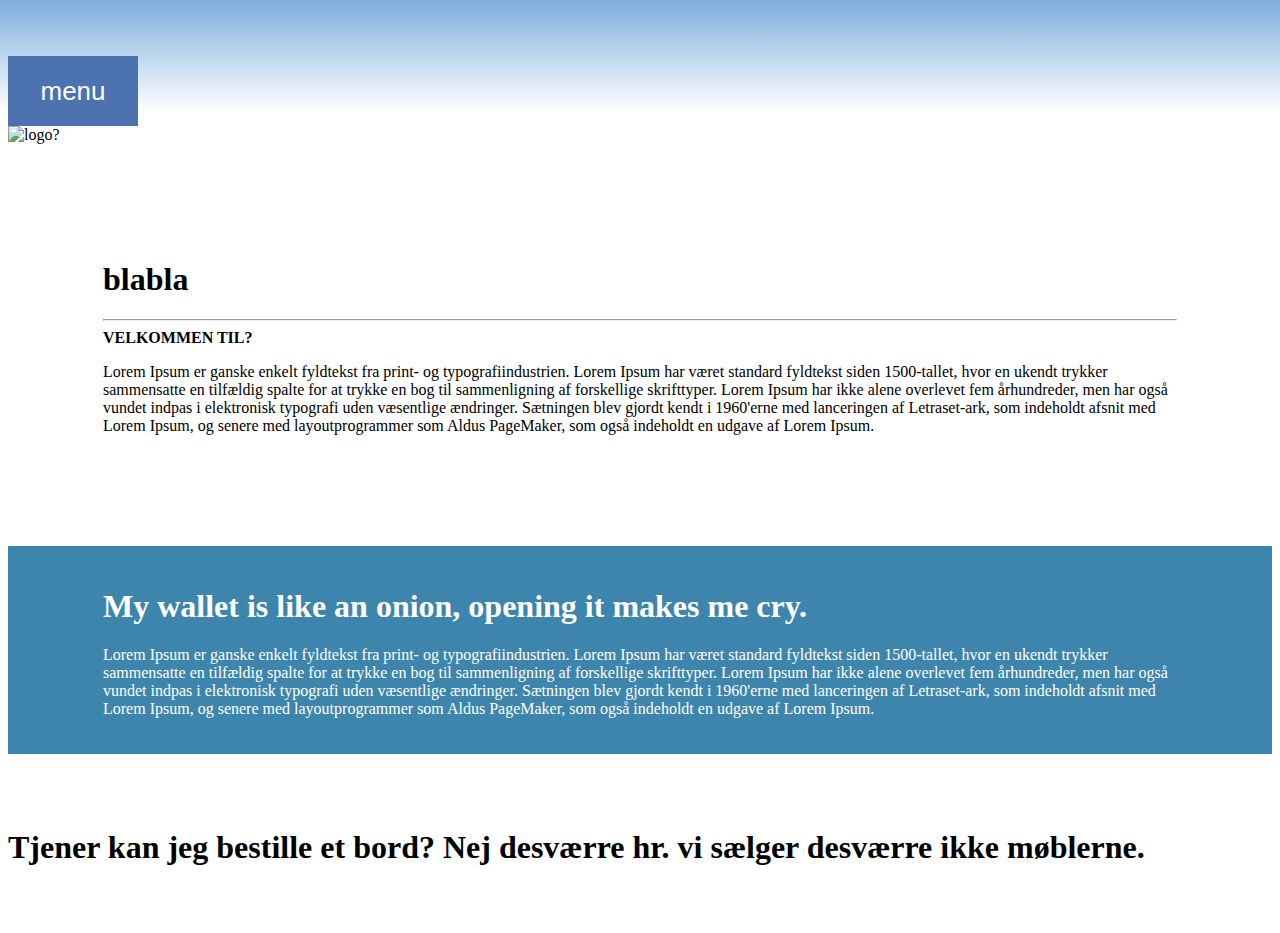
==== index.html @ b4c85f0e "menu" ====
<!DOCTYPE html>
<html lang="da">

<head>
    <meta charset="utf-8">
    <meta name="viewport" content="width=device-width, initial-scale=1.0">
    <title>af</title>
    <link rel="stylesheet" href="style.css">

</head>

<body>
    <header>


        <nav class="header">

        </nav>
        <!--
        <div class=""logo" hvis der skal et logo på">
        </div>
-->
    </header>
    <div class="dropdown">
        <button class="dropbtn">menu</button>
        <div class="dropdown-content">
            <a href="#forside">Forside</a>
            <a href="#persona">persona</a>
            <a href="#">#</a>
        </div>
    </div>
    <section id="forside">
        <img class="logo" src="#" alt="logo?">
    </section>

    <section id="persona">
        <div class="sectionwrapper">
            <h1> blabla</h1>
            <hr>
            <B>VELKOMMEN TIL?</B><br>
            <p>Lorem Ipsum er ganske enkelt fyldtekst fra print- og typografiindustrien. Lorem Ipsum har været standard fyldtekst siden 1500-tallet, hvor en ukendt trykker sammensatte en tilfældig spalte for at trykke en bog til sammenligning af forskellige skrifttyper. Lorem Ipsum har ikke alene overlevet fem århundreder, men har også vundet indpas i elektronisk typografi uden væsentlige ændringer. Sætningen blev gjordt kendt i 1960'erne med lanceringen af Letraset-ark, som indeholdt afsnit med Lorem Ipsum, og senere med layoutprogrammer som Aldus PageMaker, som også indeholdt en udgave af Lorem Ipsum.</p>

        </div>
    </section>

    <section id="ensection">
        <div class="sectionwrapper">
            <div id="content_top">
                <h1>My wallet is like an onion, opening it makes me cry. </h1>
                <p>Lorem Ipsum er ganske enkelt fyldtekst fra print- og typografiindustrien. Lorem Ipsum har været standard fyldtekst siden 1500-tallet, hvor en ukendt trykker sammensatte en tilfældig spalte for at trykke en bog til sammenligning af forskellige skrifttyper. Lorem Ipsum har ikke alene overlevet fem århundreder, men har også vundet indpas i elektronisk typografi uden væsentlige ændringer. Sætningen blev gjordt kendt i 1960'erne med lanceringen af Letraset-ark, som indeholdt afsnit med Lorem Ipsum, og senere med layoutprogrammer som Aldus PageMaker, som også indeholdt en udgave af Lorem Ipsum. </p>
            </div>
        </div>
    </section>

    <section id="nytnyt">
        <h1>Tjener kan jeg bestille et bord? Nej desværre hr. vi sælger desværre ikke møblerne.</h1>
        <div></div>
        <div></div>

    </section>


</body>

</html>
---- style.css ----
.sectionwrapper {
    margin: 75px;
    border-radius: 5px;
    padding: 20px;
}

/*******************HEADER START**********/

.header {
    padding: 6em;
    text-align: right;
    width: 100vw;
    height: .5vw;
    background: linear-gradient(to bottom, rgba(44, 122, 203, 0.99) 0%, rgba(0, 0, 0, 0) 90%);

}

header nav a:hover {

    color: #1d7e21;
    text-decoration: underline;

}

header nav a {
    text-decoration: none;
    color: black;
    padding-right: 4px;
}



header nav {
    text-align: center;
    margin: -75px -50px;
}


/*******************HEADER SLUT**********/

#ensection {
    background-color: rgb(61, 133, 172);
}

#ensection h1 {
    color: white;
}

#ensection p {

    color: white;
}


#nytnyt {}

.dropbtn {
    background-color: #4c72af;
    color: white;
    padding: 16px;
    font-size: 26px;
    border: none;
    cursor: pointer;
    z-index: 20;
    width: 130px;
    height: 70px;





}

}

.dropdown {
    position: relative;
    display: inline-block;
    top: 10vw;
    z-index: 23;
}

.dropdown-content {
    display: none;
    position: absolute;
    background-color: rgba(0, 97, 255, 0.9);
    min-width: 140px;
    box-shadow: 10px 10px 5px #888888;


}

.dropdown-content a {
    color: black;
    padding: 12px 16px;
    text-decoration: none;
    display: block;



}

.dropdown-content a:hover {
    background-color: #f1f1f1
}

.dropdown:hover .dropdown-content {
    display: block;
}

.dropdown:hover .dropbtn {
    background-color: #577cc3;
}
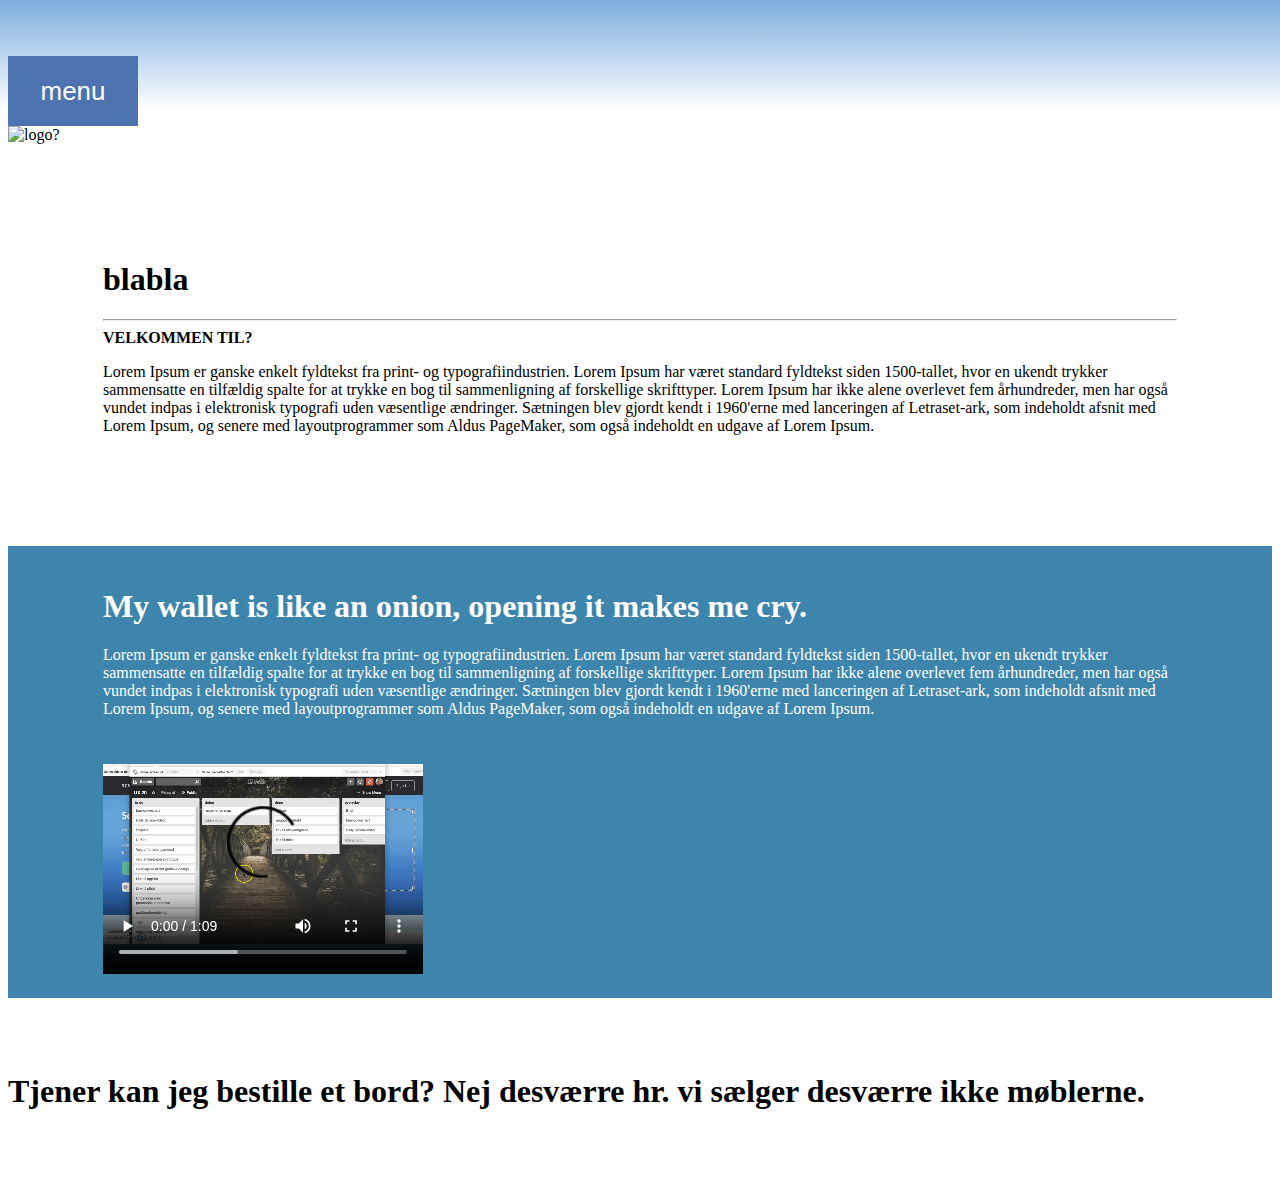
==== commit 473cba7d: "Scrum" ====
--- a/index.html
+++ b/index.html
@@ -48,6 +48,10 @@
             <div id="content_top">
                 <h1>My wallet is like an onion, opening it makes me cry. </h1>
                 <p>Lorem Ipsum er ganske enkelt fyldtekst fra print- og typografiindustrien. Lorem Ipsum har været standard fyldtekst siden 1500-tallet, hvor en ukendt trykker sammensatte en tilfældig spalte for at trykke en bog til sammenligning af forskellige skrifttyper. Lorem Ipsum har ikke alene overlevet fem århundreder, men har også vundet indpas i elektronisk typografi uden væsentlige ændringer. Sætningen blev gjordt kendt i 1960'erne med lanceringen af Letraset-ark, som indeholdt afsnit med Lorem Ipsum, og senere med layoutprogrammer som Aldus PageMaker, som også indeholdt en udgave af Lorem Ipsum. </p>
+
+                <video width="320" height="240" controls>
+  <source src="Scrum.mp4" type="video/mp4">
+</video>
             </div>
         </div>
     </section>
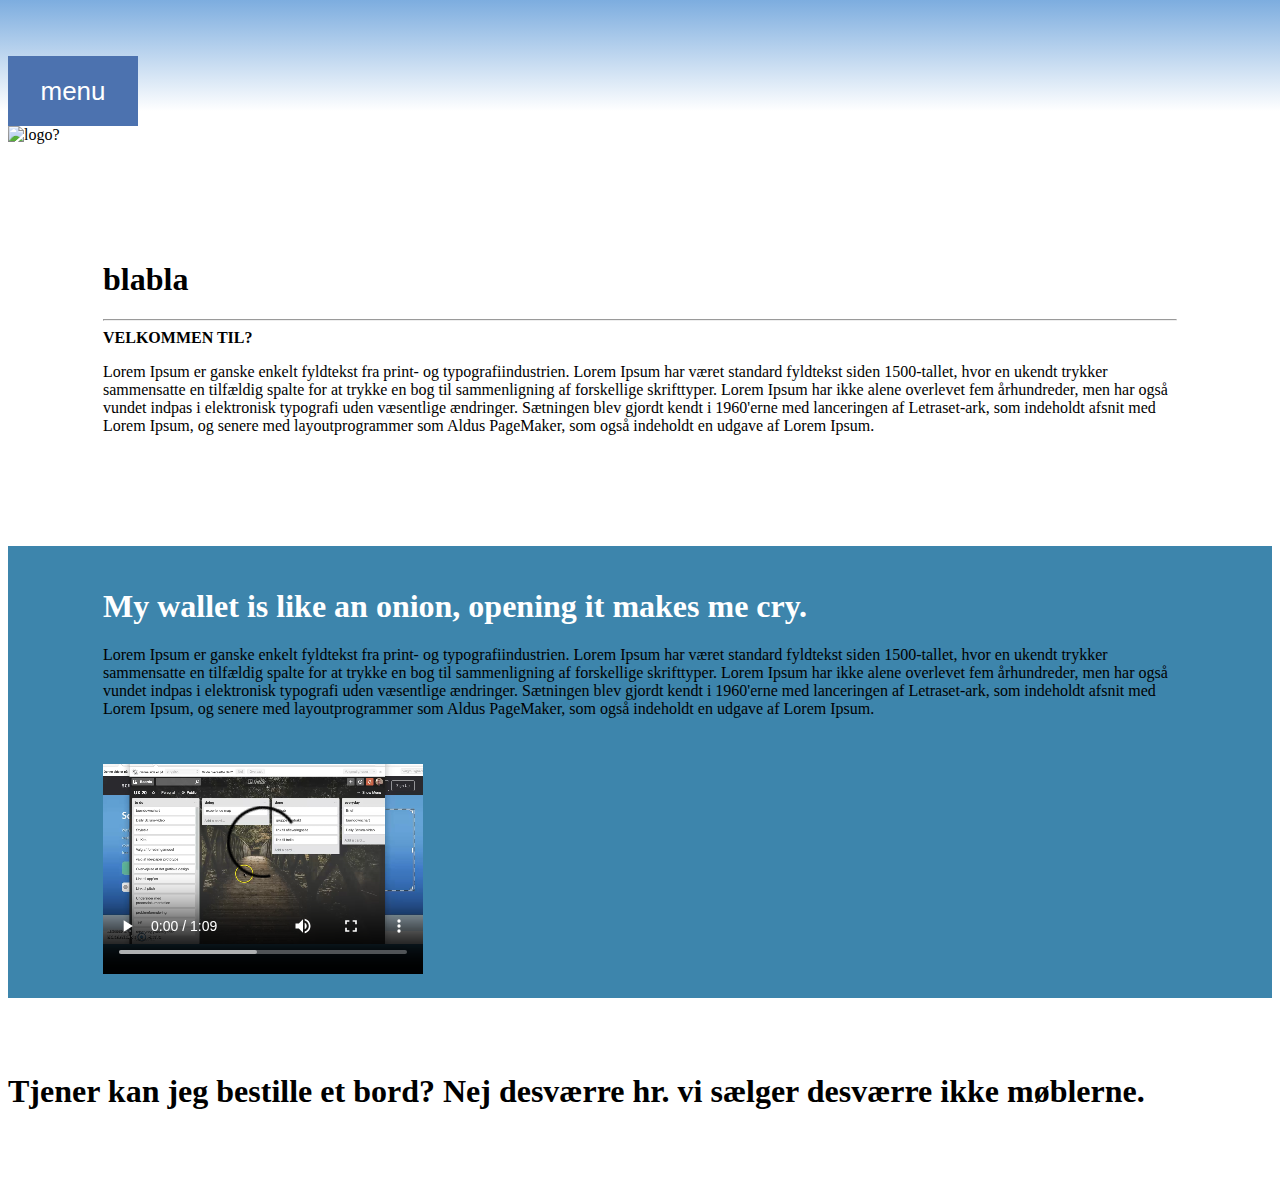
==== commit cf1bec5b: "k" ====
--- a/index.html
+++ b/index.html
@@ -26,7 +26,7 @@
         <div class="dropdown-content">
             <a href="#forside">Forside</a>
             <a href="#persona">persona</a>
-            <a href="#">#</a>
+            <a href="#Scrum">Scrum</a>
         </div>
     </div>
     <section id="forside">
@@ -43,7 +43,7 @@
         </div>
     </section>
 
-    <section id="ensection">
+    <section id="Scrum">
         <div class="sectionwrapper">
             <div id="content_top">
                 <h1>My wallet is like an onion, opening it makes me cry. </h1>
--- a/style.css
+++ b/style.css
@@ -38,15 +38,15 @@
 
 /*******************HEADER SLUT**********/
 
-#ensection {
+#Scrum {
     background-color: rgb(61, 133, 172);
 }
 
-#ensection h1 {
+#Scrum h1 {
     color: white;
 }
 
-#ensection p {
+# p {
 
     color: white;
 }
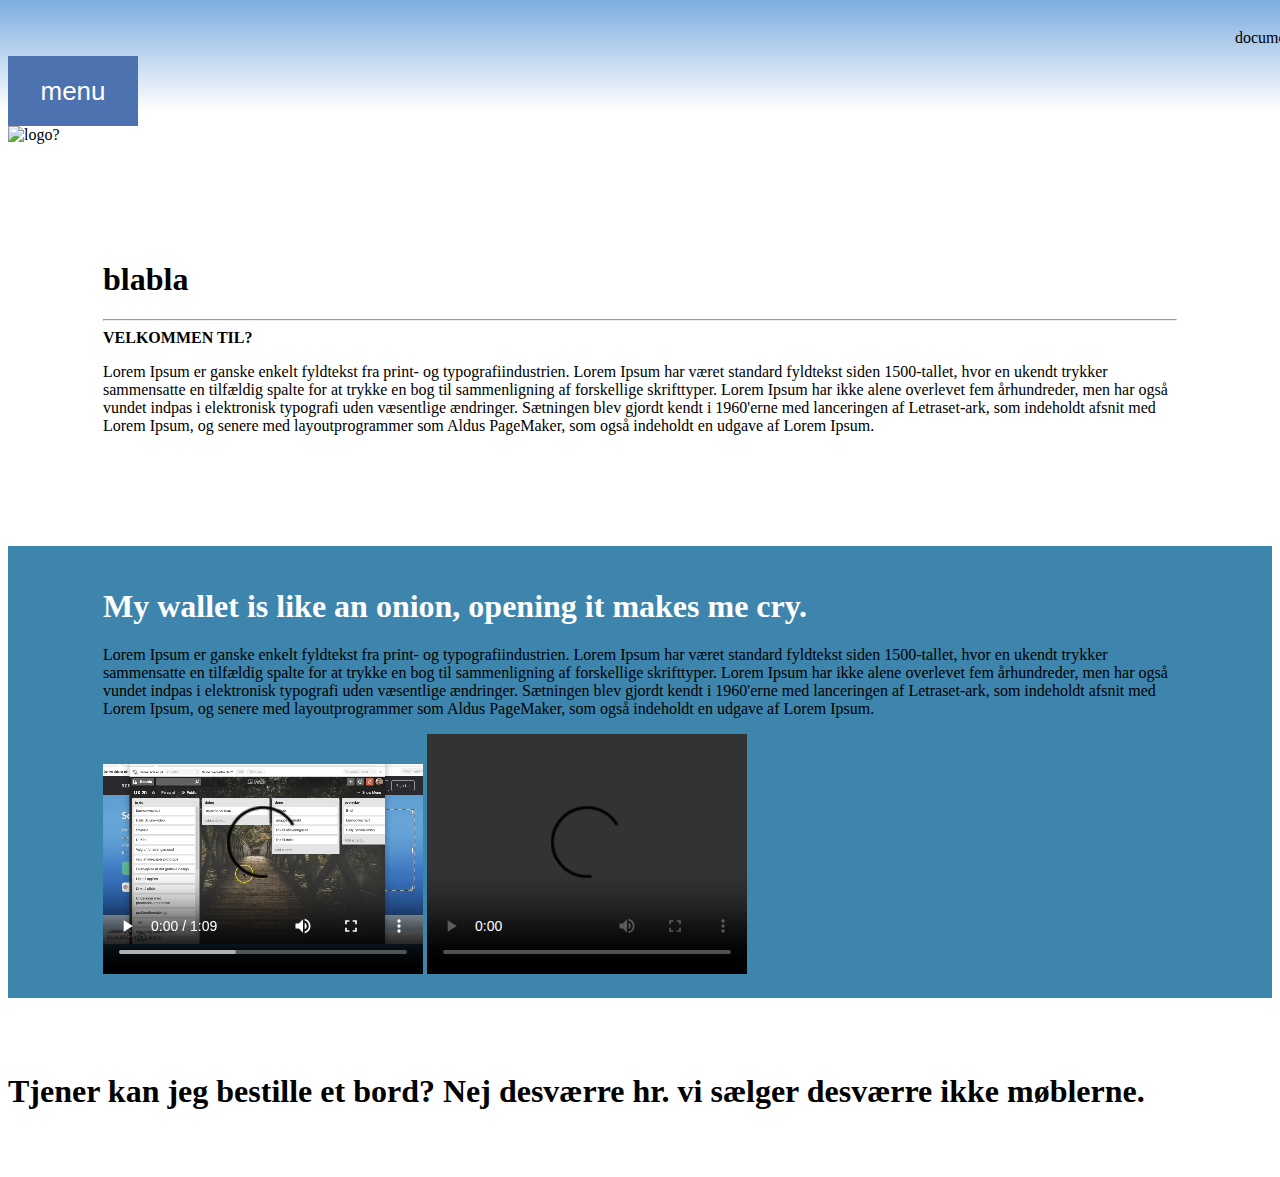
==== commit fc605667: "<video" ====
--- a/index.html
+++ b/index.html
@@ -14,7 +14,7 @@
 
 
         <nav class="header">
-
+            <a href="index2.html">documentation</a>
         </nav>
         <!--
         <div class=""logo" hvis der skal et logo på">
@@ -50,7 +50,10 @@
                 <p>Lorem Ipsum er ganske enkelt fyldtekst fra print- og typografiindustrien. Lorem Ipsum har været standard fyldtekst siden 1500-tallet, hvor en ukendt trykker sammensatte en tilfældig spalte for at trykke en bog til sammenligning af forskellige skrifttyper. Lorem Ipsum har ikke alene overlevet fem århundreder, men har også vundet indpas i elektronisk typografi uden væsentlige ændringer. Sætningen blev gjordt kendt i 1960'erne med lanceringen af Letraset-ark, som indeholdt afsnit med Lorem Ipsum, og senere med layoutprogrammer som Aldus PageMaker, som også indeholdt en udgave af Lorem Ipsum. </p>
 
                 <video width="320" height="240" controls>
-  <source src="Scrum.mp4" type="video/mp4">
+  <source src="Scrum_1.mp4" type="video/mp4">
+</video>
+                <video width="320" height="240" controls>
+  <source src="Scrum_2.mp4" type="video/mp4">
 </video>
             </div>
         </div>
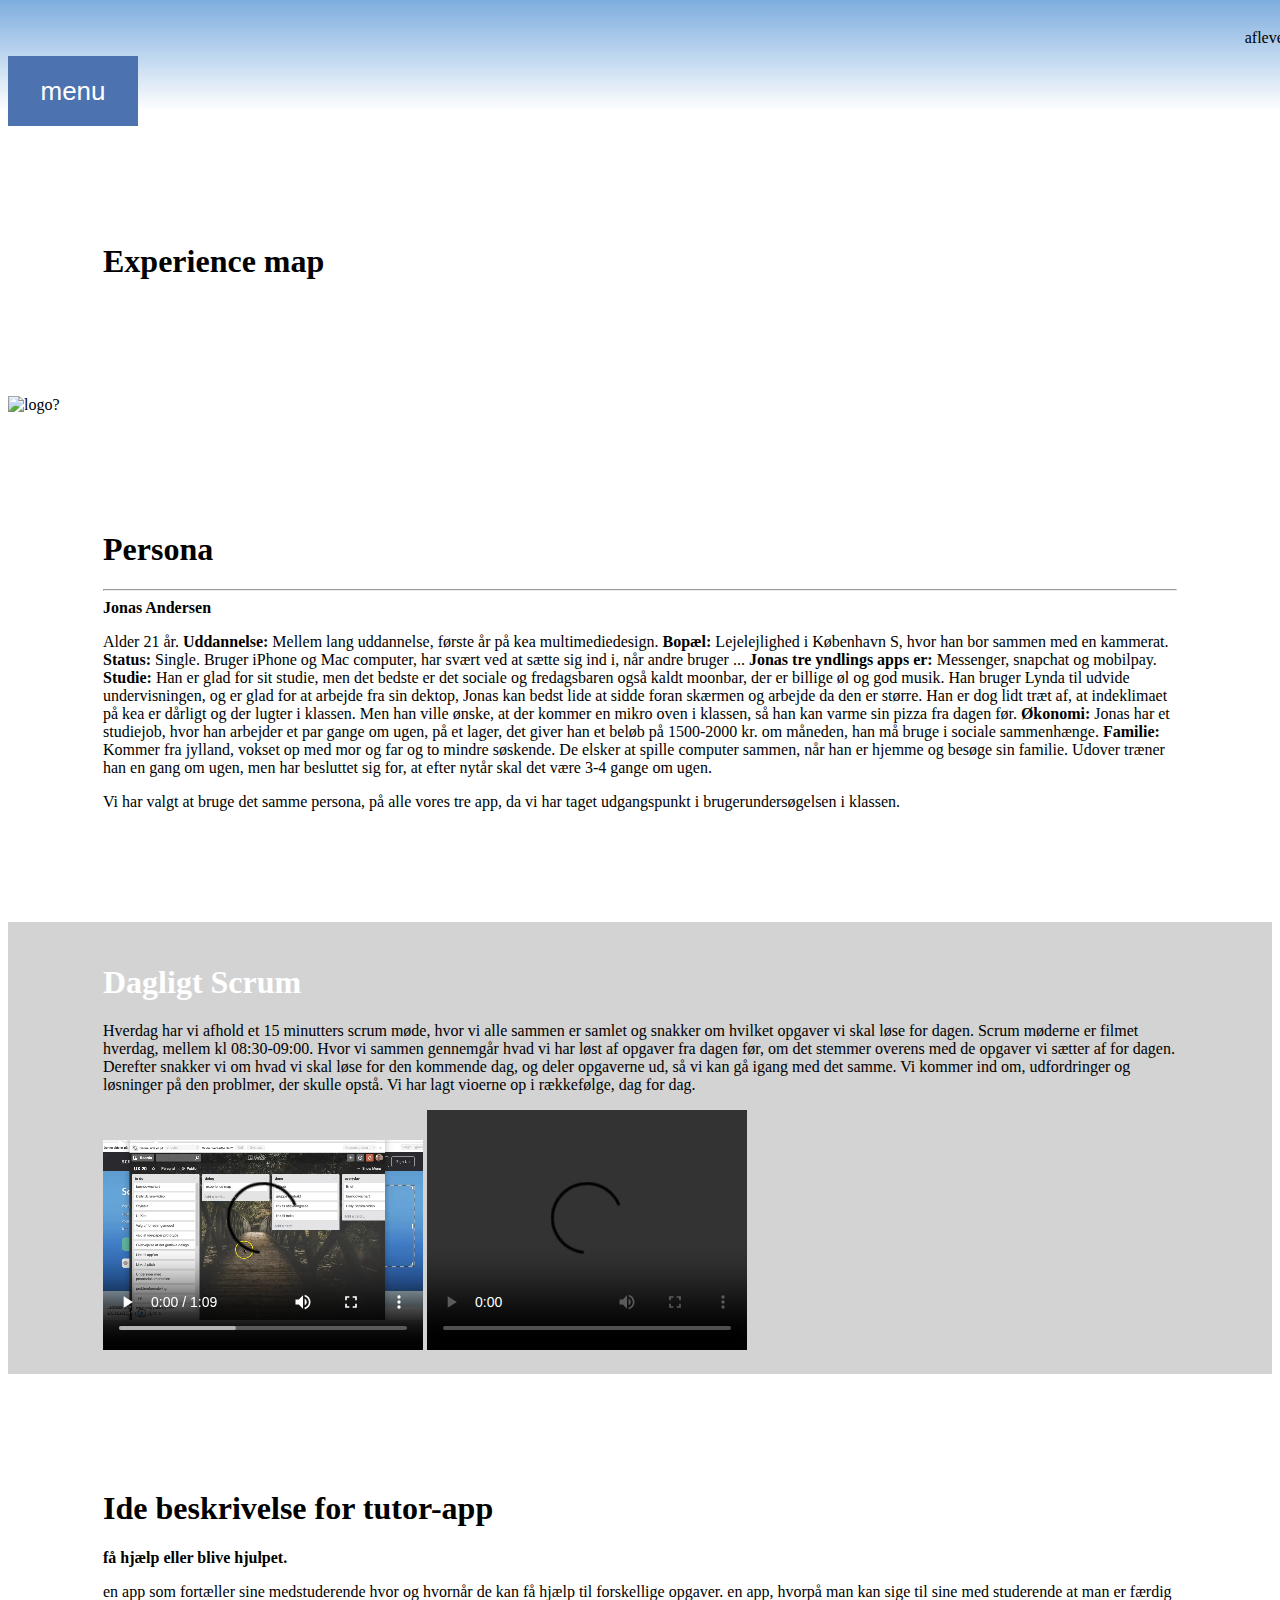
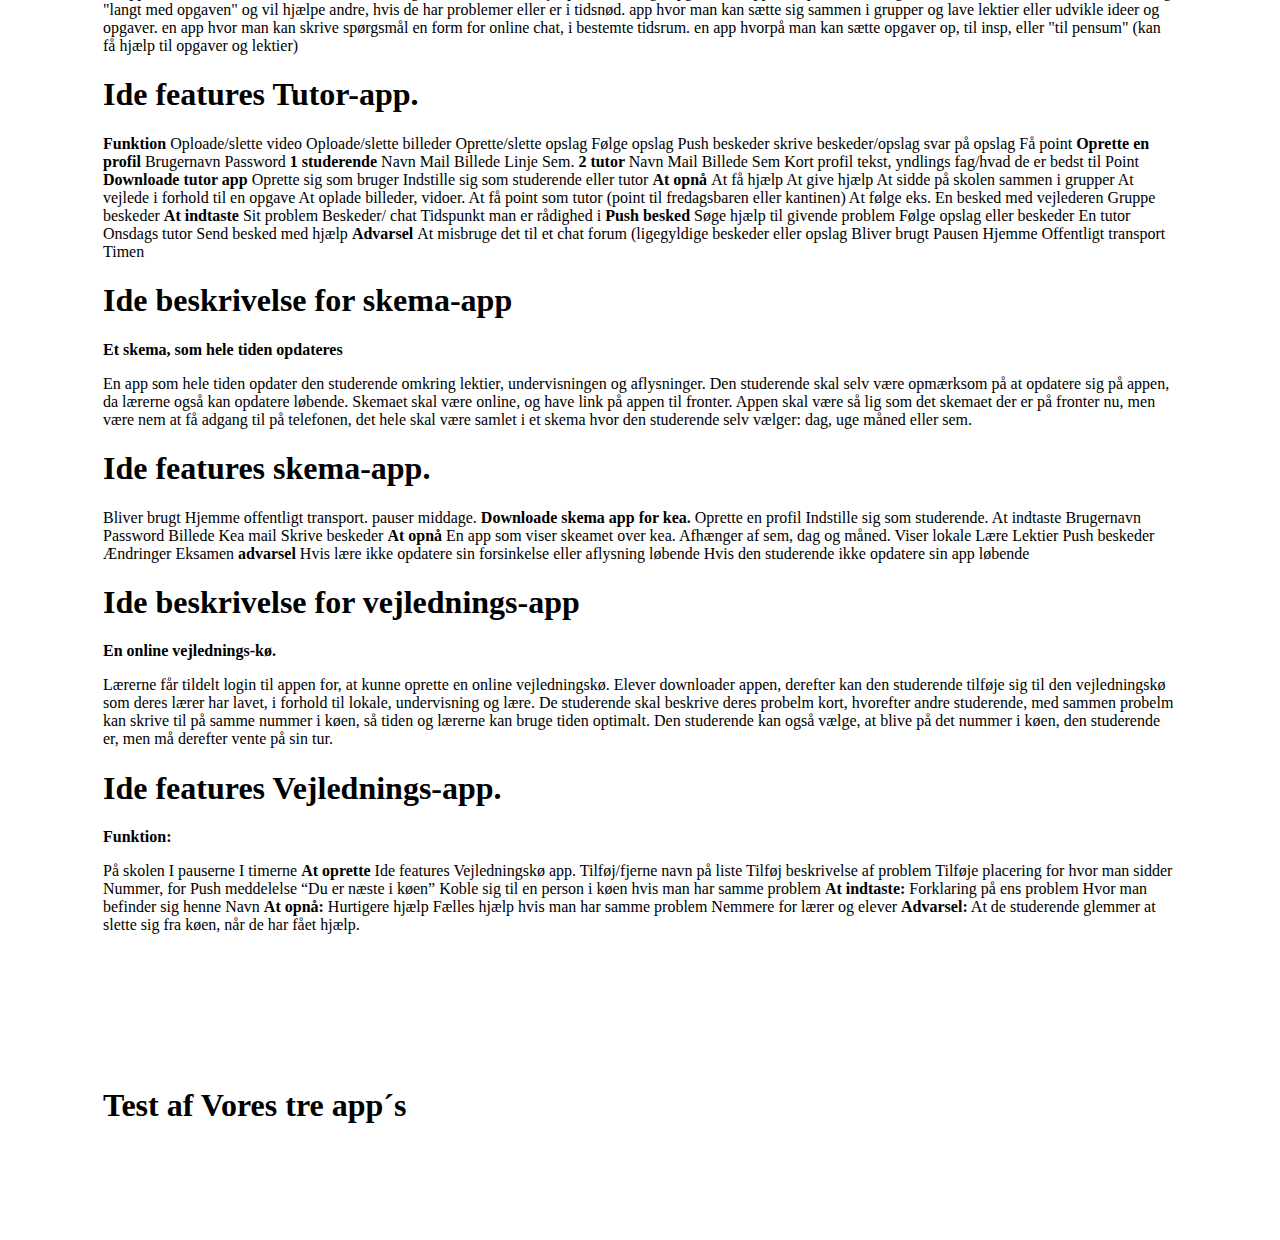
==== commit e76a5e54: "fyld" ====
--- a/index.html
+++ b/index.html
@@ -14,7 +14,7 @@
 
 
         <nav class="header">
-            <a href="index2.html">documentation</a>
+            <a href="index2.html">afleverinssite</a>
         </nav>
         <!--
         <div class=""logo" hvis der skal et logo på">
@@ -24,21 +24,51 @@
     <div class="dropdown">
         <button class="dropbtn">menu</button>
         <div class="dropdown-content">
+            <a href="#experience map">Experience map</a>
             <a href="#forside">Forside</a>
             <a href="#persona">persona</a>
             <a href="#Scrum">Scrum</a>
+            <a href="#test af app´s"> idé beskrivelse</a>
+            <a href="#idè beskrivelse"> test af app´s</a>
+            <a href="#de tre ideer"> de tre ideer</a>
+
+
         </div>
     </div>
+
+    <section id="experience map">
+
+        <div class="sectionwrapper">
+
+            <h1>Experience map</h1>
+
+        </div>
+    </section>
     <section id="forside">
         <img class="logo" src="#" alt="logo?">
     </section>
 
     <section id="persona">
         <div class="sectionwrapper">
-            <h1> blabla</h1>
+            <h1> Persona</h1>
             <hr>
-            <B>VELKOMMEN TIL?</B><br>
-            <p>Lorem Ipsum er ganske enkelt fyldtekst fra print- og typografiindustrien. Lorem Ipsum har været standard fyldtekst siden 1500-tallet, hvor en ukendt trykker sammensatte en tilfældig spalte for at trykke en bog til sammenligning af forskellige skrifttyper. Lorem Ipsum har ikke alene overlevet fem århundreder, men har også vundet indpas i elektronisk typografi uden væsentlige ændringer. Sætningen blev gjordt kendt i 1960'erne med lanceringen af Letraset-ark, som indeholdt afsnit med Lorem Ipsum, og senere med layoutprogrammer som Aldus PageMaker, som også indeholdt en udgave af Lorem Ipsum.</p>
+            <B>Jonas Andersen</B><br>
+            <p> Alder 21 år.
+
+                <b>Uddannelse:</b> Mellem lang uddannelse, første år på kea multimediedesign.
+
+                <b>Bopæl:</b> Lejelejlighed i København S, hvor han bor sammen med en kammerat.
+
+                <b>Status:</b> Single. Bruger iPhone og Mac computer, har svært ved at sætte sig ind i, når andre bruger ...
+
+                <b>Jonas tre yndlings apps er:</b> Messenger, snapchat og mobilpay.
+
+                <b>Studie:</b> Han er glad for sit studie, men det bedste er det sociale og fredagsbaren også kaldt moonbar, der er billige øl og god musik. Han bruger Lynda til udvide undervisningen, og er glad for at arbejde fra sin dektop, Jonas kan bedst lide at sidde foran skærmen og arbejde da den er større. Han er dog lidt træt af, at indeklimaet på kea er dårligt og der lugter i klassen. Men han ville ønske, at der kommer en mikro oven i klassen, så han kan varme sin pizza fra dagen før.
+                <B>Økonomi:</B> Jonas har et studiejob, hvor han arbejder et par gange om ugen, på et lager, det giver han et beløb på 1500-2000 kr. om måneden, han må bruge i sociale sammenhænge.
+
+                <B>Familie:</B> Kommer fra jylland, vokset op med mor og far og to mindre søskende. De elsker at spille computer sammen, når han er hjemme og besøge sin familie. Udover træner han en gang om ugen, men har besluttet sig for, at efter nytår skal det være 3-4 gange om ugen.
+            </p>
+            <p> Vi har valgt at bruge det samme persona, på alle vores tre app, da vi har taget udgangspunkt i brugerundersøgelsen i klassen.</p>
 
         </div>
     </section>
@@ -46,8 +76,13 @@
     <section id="Scrum">
         <div class="sectionwrapper">
             <div id="content_top">
-                <h1>My wallet is like an onion, opening it makes me cry. </h1>
-                <p>Lorem Ipsum er ganske enkelt fyldtekst fra print- og typografiindustrien. Lorem Ipsum har været standard fyldtekst siden 1500-tallet, hvor en ukendt trykker sammensatte en tilfældig spalte for at trykke en bog til sammenligning af forskellige skrifttyper. Lorem Ipsum har ikke alene overlevet fem århundreder, men har også vundet indpas i elektronisk typografi uden væsentlige ændringer. Sætningen blev gjordt kendt i 1960'erne med lanceringen af Letraset-ark, som indeholdt afsnit med Lorem Ipsum, og senere med layoutprogrammer som Aldus PageMaker, som også indeholdt en udgave af Lorem Ipsum. </p>
+                <h1>Dagligt Scrum</h1>
+                <p>
+                    Hverdag har vi afhold et 15 minutters scrum møde, hvor vi alle sammen er samlet og snakker om hvilket opgaver vi skal løse for dagen. Scrum møderne er filmet hverdag, mellem kl 08:30-09:00. Hvor vi sammen gennemgår hvad vi har løst af opgaver fra dagen før, om det stemmer overens med de opgaver vi sætter af for dagen. Derefter snakker vi om hvad vi skal løse for den kommende dag, og deler opgaverne ud, så vi kan gå igang med det samme. Vi kommer ind om, udfordringer og løsninger på den problmer, der skulle opstå. Vi har lagt vioerne op i rækkefølge, dag for dag.
+
+
+                </p>
+
 
                 <video width="320" height="240" controls>
   <source src="Scrum_1.mp4" type="video/mp4">
@@ -59,12 +94,107 @@
         </div>
     </section>
 
-    <section id="nytnyt">
-        <h1>Tjener kan jeg bestille et bord? Nej desværre hr. vi sælger desværre ikke møblerne.</h1>
-        <div></div>
-        <div></div>
-
-    </section>
+
+
+    <section id="idé beskrivelse">
+        <div class="sectionwrapper">
+            <h1>Ide beskrivelse for tutor-app</h1>
+
+            <b>få hjælp eller blive hjulpet.</b>
+
+            <p>en app som fortæller sine medstuderende hvor og hvornår de kan få hjælp til forskellige opgaver. en app, hvorpå man kan sige til sine med studerende at man er færdig "langt med opgaven" og vil hjælpe andre, hvis de har problemer eller er i tidsnød. app hvor man kan sætte sig sammen i grupper og lave lektier eller udvikle ideer og opgaver. en app hvor man kan skrive spørgsmål en form for online chat, i bestemte tidsrum. en app hvorpå man kan sætte opgaver op, til insp, eller "til pensum" (kan få hjælp til opgaver og lektier)
+
+            </p>
+            <h1>Ide features Tutor-app. </h1>
+
+            <p>
+                <b>Funktion</b> Oploade/slette video Oploade/slette billeder Oprette/slette opslag Følge opslag Push beskeder skrive beskeder/opslag svar på opslag Få point
+
+
+                <b>Oprette en profil</b> Brugernavn Password
+
+
+
+                <b>1 studerende</b> Navn Mail Billede Linje Sem.
+
+                <b>2 tutor </b> Navn Mail Billede Sem Kort profil tekst, yndlings fag/hvad de er bedst til Point
+
+                <b>Downloade tutor app</b> Oprette sig som bruger Indstille sig som studerende eller tutor
+
+                <b>At opnå </b> At få hjælp At give hjælp At sidde på skolen sammen i grupper At vejlede i forhold til en opgave At oplade billeder, vidoer. At få point som tutor (point til fredagsbaren eller kantinen) At følge eks. En besked med vejlederen Gruppe beskeder
+
+
+
+                <b>At indtaste</b> Sit problem Beskeder/ chat Tidspunkt man er rådighed i
+
+
+                <b>Push besked</b> Søge hjælp til givende problem Følge opslag eller beskeder En tutor Onsdags tutor Send besked med hjælp
+
+
+                <b>Advarsel </b> At misbruge det til et chat forum (ligegyldige beskeder eller opslag Bliver brugt Pausen Hjemme Offentligt transport Timen
+
+            </p>
+            <h1>Ide beskrivelse for skema-app </h1>
+            <b>Et skema, som hele tiden opdateres</b>
+
+            <p>En app som hele tiden opdater den studerende omkring lektier, undervisningen og aflysninger. Den studerende skal selv være opmærksom på at opdatere sig på appen, da lærerne også kan opdatere løbende. Skemaet skal være online, og have link på appen til fronter. Appen skal være så lig som det skemaet der er på fronter nu, men være nem at få adgang til på telefonen, det hele skal være samlet i et skema hvor den studerende selv vælger: dag, uge måned eller sem. </p>
+
+            <h1>Ide features skema-app.</h1>
+
+            <p>Bliver brugt Hjemme offentligt transport. pauser middage.
+
+                <b>Downloade skema app for kea.</b> Oprette en profil Indstille sig som studerende. At indtaste Brugernavn Password Billede Kea mail Skrive beskeder
+
+                <b>At opnå</b> En app som viser skeamet over kea. Afhænger af sem, dag og måned. Viser lokale Lære Lektier Push beskeder Ændringer Eksamen
+
+
+                <b>advarsel</b> Hvis lære ikke opdatere sin forsinkelse eller aflysning løbende Hvis den studerende ikke opdatere sin app løbende
+
+            </p>
+
+            <h1>Ide beskrivelse for vejlednings-app</h1>
+            <b> En online vejlednings-kø.</b>
+
+            <p>Lærerne får tildelt login til appen for, at kunne oprette en online vejledningskø. Elever downloader appen, derefter kan den studerende tilføje sig til den vejledningskø som deres lærer har lavet, i forhold til lokale, undervisning og lære. De studerende skal beskrive deres probelm kort, hvorefter andre studerende, med sammen probelm kan skrive til på samme nummer i køen, så tiden og lærerne kan bruge tiden optimalt. Den studerende kan også vælge, at blive på det nummer i køen, den studerende er, men må derefter vente på sin tur.
+
+
+                <h1>Ide features Vejlednings-app. </h1>
+
+
+                <b>Funktion:</b>
+                <p>
+                    På skolen I pauserne I timerne
+
+
+                    <b>At oprette</b> Ide features Vejledningskø app. Tilføj/fjerne navn på liste Tilføj beskrivelse af problem Tilføje placering for hvor man sidder Nummer, for Push meddelelse “Du er næste i køen” Koble sig til en person i køen hvis man har samme problem
+
+
+                    <b>At indtaste:</b> Forklaring på ens problem Hvor man befinder sig henne Navn
+
+                    <b>At opnå:</b> Hurtigere hjælp Fælles hjælp hvis man har samme problem Nemmere for lærer og elever
+
+                    <b>Advarsel:</b> At de studerende glemmer at slette sig fra køen, når de har fået hjælp.
+
+                </p>
+
+
+
+        </div>
+    </section>
+
+
+    <section id="test af app´s">
+        <div class="sectionwrapper">
+            <h1> Test af Vores tre app´s</h1>
+            <P>
+
+            </P>
+        </div>
+
+
+    </section>
+
+
 
 
 </body>
--- a/style.css
+++ b/style.css
@@ -39,7 +39,7 @@
 /*******************HEADER SLUT**********/
 
 #Scrum {
-    background-color: rgb(61, 133, 172);
+    background-color: lightgray;
 }
 
 #Scrum h1 {
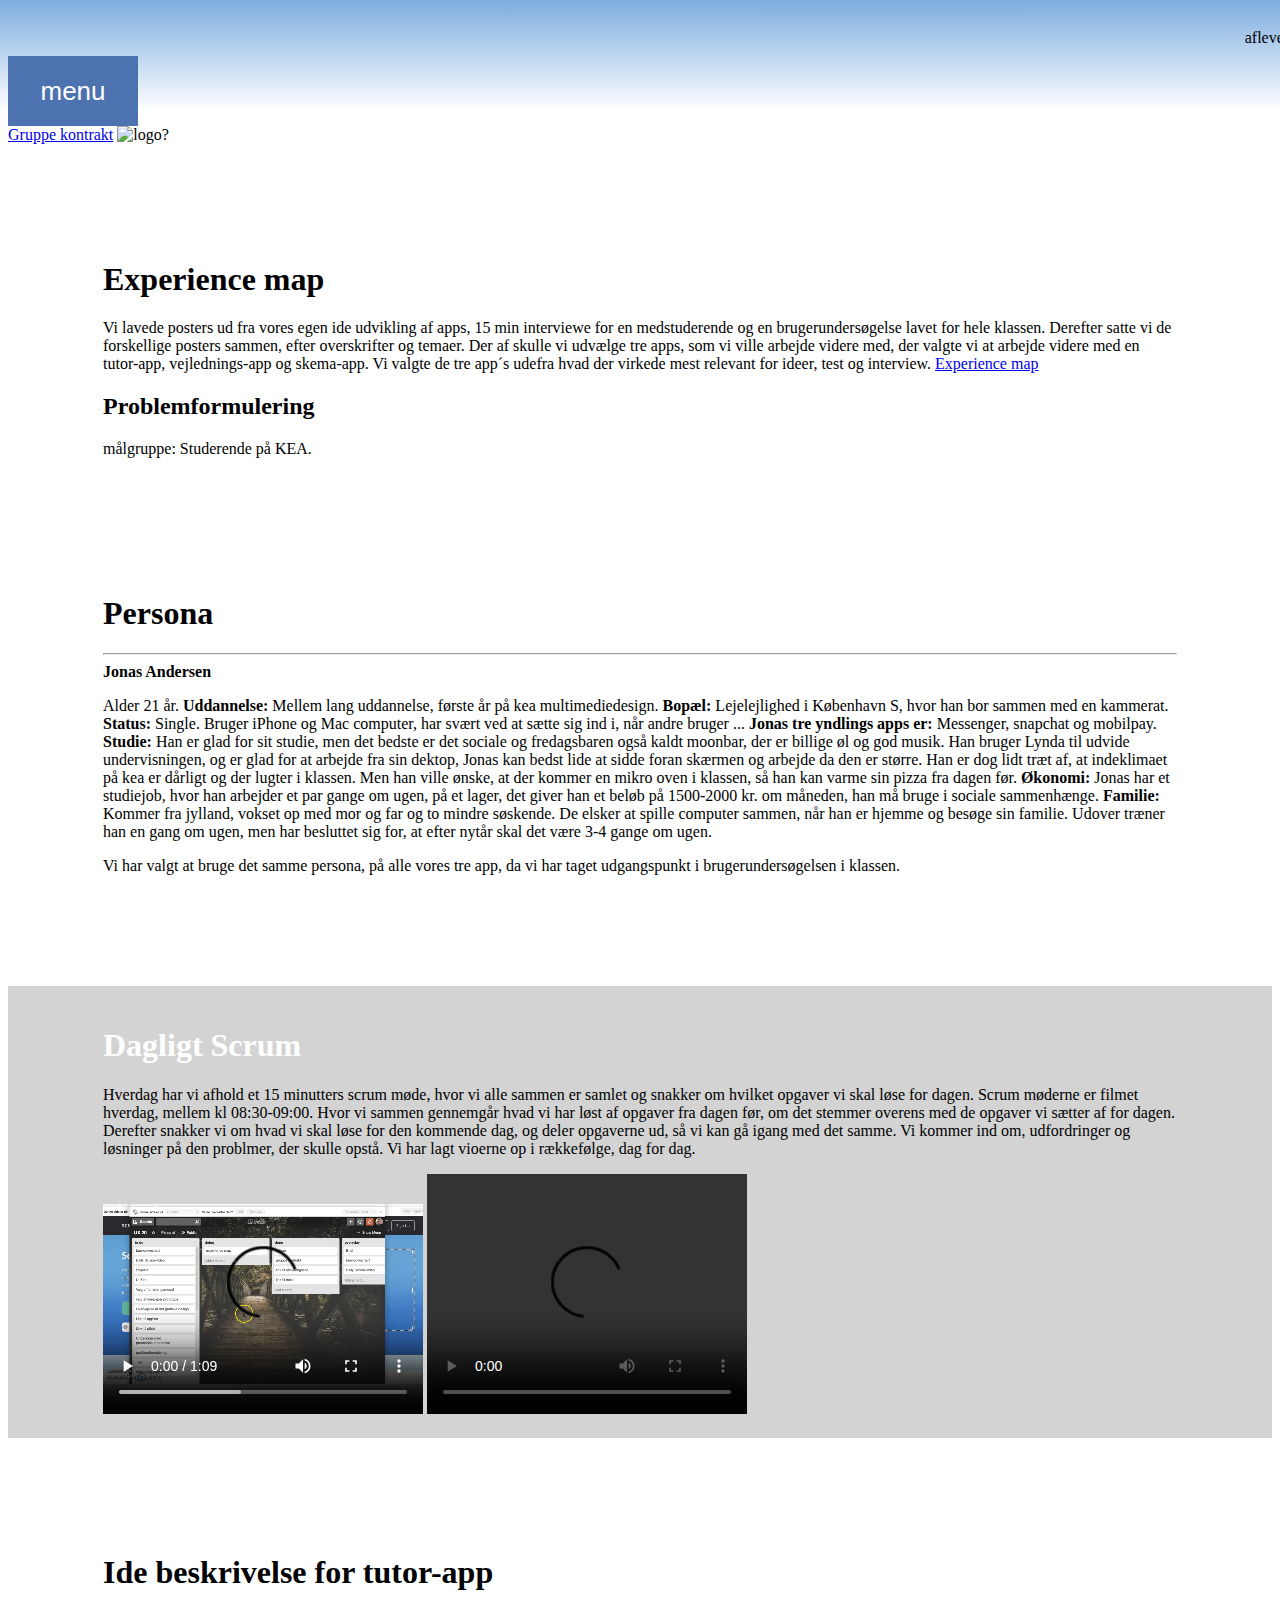
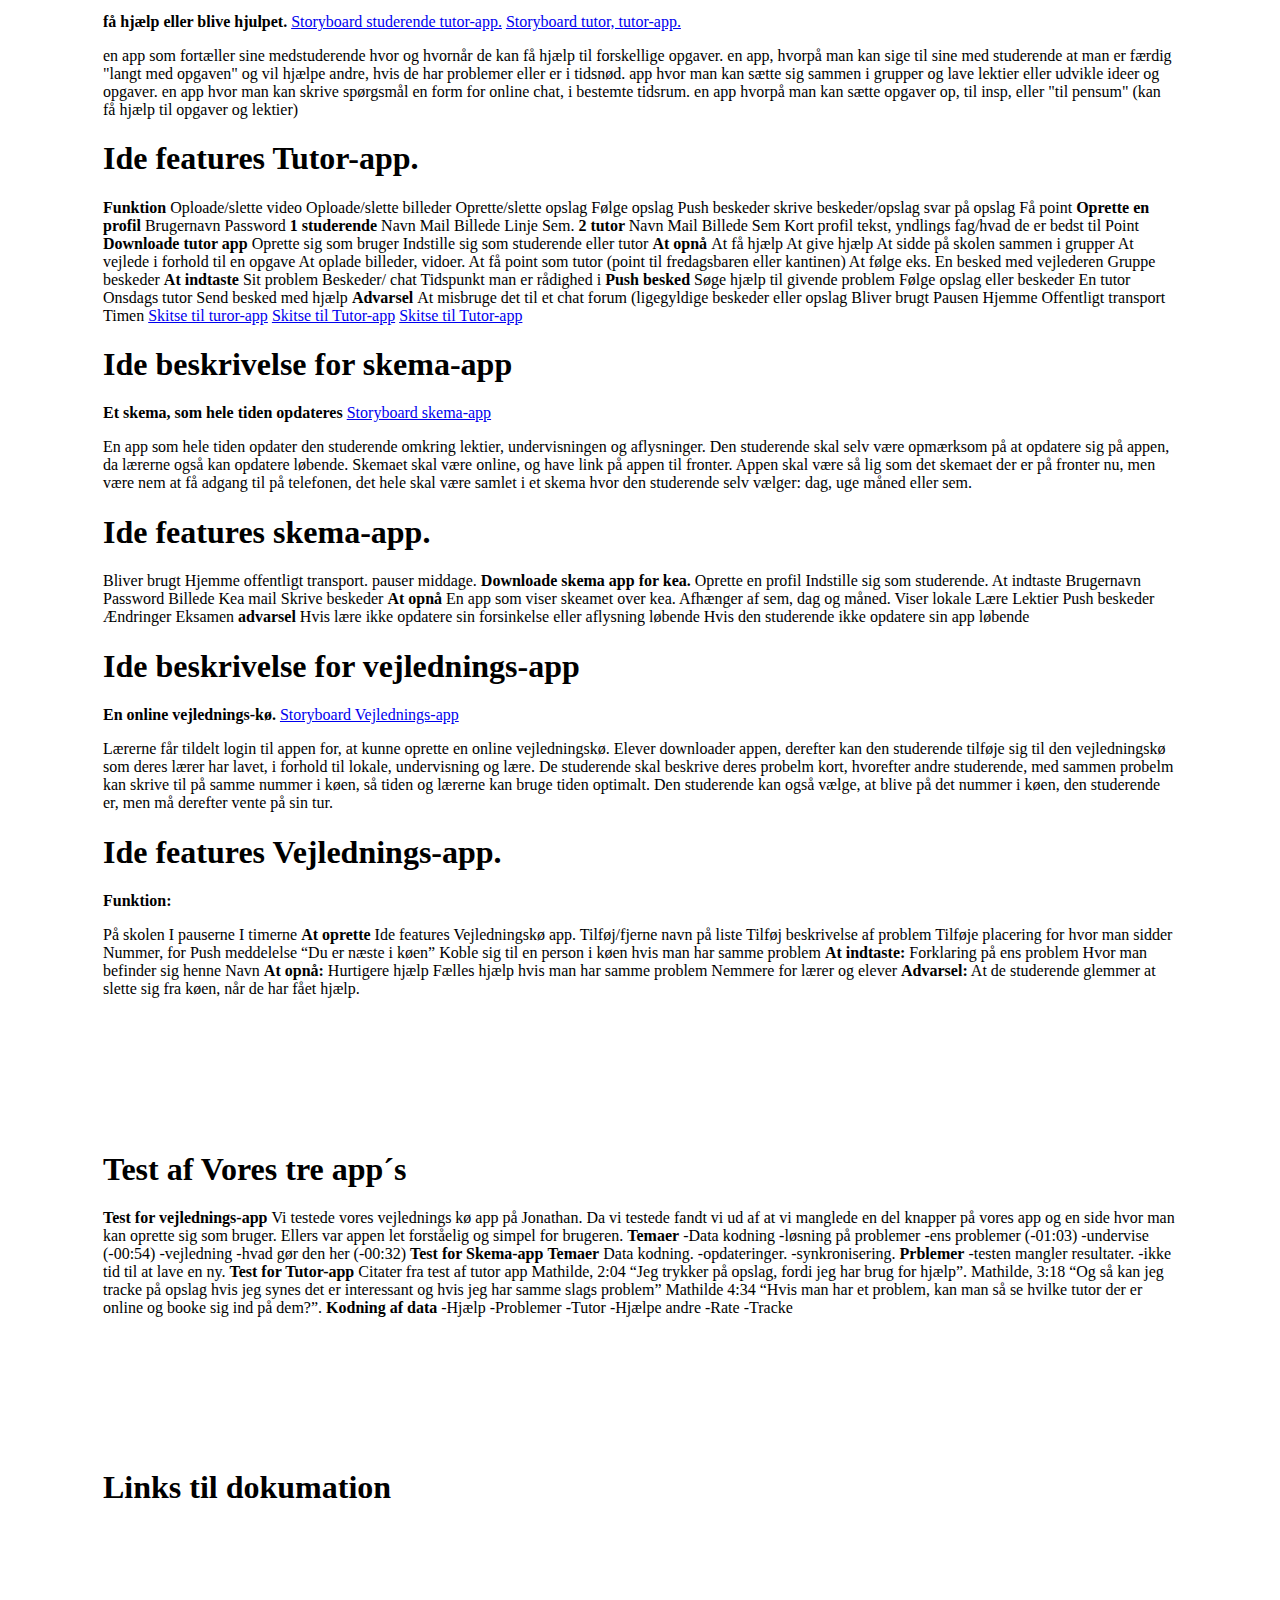
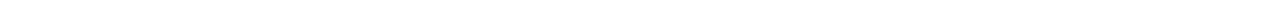
==== commit 480189b1: "links" ====
--- a/index.html
+++ b/index.html
@@ -4,7 +4,7 @@
 <head>
     <meta charset="utf-8">
     <meta name="viewport" content="width=device-width, initial-scale=1.0">
-    <title>af</title>
+    <title>Site</title>
     <link rel="stylesheet" href="style.css">
 
 </head>
@@ -24,28 +24,41 @@
     <div class="dropdown">
         <button class="dropbtn">menu</button>
         <div class="dropdown-content">
+            <a href="#forside">Forside</a>
             <a href="#experience map">Experience map</a>
-            <a href="#forside">Forside</a>
             <a href="#persona">persona</a>
             <a href="#Scrum">Scrum</a>
-            <a href="#test af app´s"> idé beskrivelse</a>
-            <a href="#idè beskrivelse"> test af app´s</a>
+            <a href="#idè beskrivelse"> idé beskrivelse</a>
+            <a href="#test af app´s"> test af app´s</a>
             <a href="#de tre ideer"> de tre ideer</a>
+            <a href="#Links"> Links til dokumation</a>
 
 
         </div>
     </div>
 
+    <section id="forside">
+
+        <a href="image/gruppe%20kontrakt%2020.pdf"> Gruppe kontrakt</a>
+        <img class="logo" src="#" alt="logo?">
+    </section>
+
     <section id="experience map">
 
         <div class="sectionwrapper">
 
             <h1>Experience map</h1>
-
-        </div>
-    </section>
-    <section id="forside">
-        <img class="logo" src="#" alt="logo?">
+            <p>
+                Vi lavede posters ud fra vores egen ide udvikling af apps, 15 min interviewe for en medstuderende og en brugerundersøgelse lavet for hele klassen. Derefter satte vi de forskellige posters sammen, efter overskrifter og temaer. Der af skulle vi udvælge tre apps, som vi ville arbejde videre med, der valgte vi at arbejde videre med en tutor-app, vejlednings-app og skema-app. Vi valgte de tre app´s udefra hvad der virkede mest relevant for ideer, test og interview. <a href="image/eks%20map%20.pdf"> Experience map</a> </p>
+
+
+            <h2>Problemformulering</h2>
+
+            målgruppe: Studerende på KEA.
+
+
+
+        </div>
     </section>
 
     <section id="persona">
@@ -102,6 +115,10 @@
 
             <b>få hjælp eller blive hjulpet.</b>
 
+            <a href="image/storyboard%20studerende%20.jpg"> Storyboard studerende tutor-app.</a>
+
+            <a href="image/storyboard%20tutor.jpg"> Storyboard tutor, tutor-app.</a>
+
             <p>en app som fortæller sine medstuderende hvor og hvornår de kan få hjælp til forskellige opgaver. en app, hvorpå man kan sige til sine med studerende at man er færdig "langt med opgaven" og vil hjælpe andre, hvis de har problemer eller er i tidsnød. app hvor man kan sætte sig sammen i grupper og lave lektier eller udvikle ideer og opgaver. en app hvor man kan skrive spørgsmål en form for online chat, i bestemte tidsrum. en app hvorpå man kan sætte opgaver op, til insp, eller "til pensum" (kan få hjælp til opgaver og lektier)
 
             </p>
@@ -132,11 +149,20 @@
 
 
                 <b>Advarsel </b> At misbruge det til et chat forum (ligegyldige beskeder eller opslag Bliver brugt Pausen Hjemme Offentligt transport Timen
+                <a href="image/tutorapp%20skitse.jpg"> Skitse til turor-app</a>
+
+                <a href="image/tutor%20skitse2.jpg"> Skitse til Tutor-app</a>
+
+                <a href="image/tutor%20skitse%203.jpg"> Skitse til Tutor-app</a>
+
+
 
             </p>
             <h1>Ide beskrivelse for skema-app </h1>
             <b>Et skema, som hele tiden opdateres</b>
 
+            <a href="image/storyboard%20skema-app.jpg"> Storyboard skema-app</a>
+
             <p>En app som hele tiden opdater den studerende omkring lektier, undervisningen og aflysninger. Den studerende skal selv være opmærksom på at opdatere sig på appen, da lærerne også kan opdatere løbende. Skemaet skal være online, og have link på appen til fronter. Appen skal være så lig som det skemaet der er på fronter nu, men være nem at få adgang til på telefonen, det hele skal være samlet i et skema hvor den studerende selv vælger: dag, uge måned eller sem. </p>
 
             <h1>Ide features skema-app.</h1>
@@ -154,6 +180,7 @@
 
             <h1>Ide beskrivelse for vejlednings-app</h1>
             <b> En online vejlednings-kø.</b>
+            <a href="image/storyboard%20vejlednings-app.jpg"> Storyboard Vejlednings-app</a>
 
             <p>Lærerne får tildelt login til appen for, at kunne oprette en online vejledningskø. Elever downloader appen, derefter kan den studerende tilføje sig til den vejledningskø som deres lærer har lavet, i forhold til lokale, undervisning og lære. De studerende skal beskrive deres probelm kort, hvorefter andre studerende, med sammen probelm kan skrive til på samme nummer i køen, så tiden og lærerne kan bruge tiden optimalt. Den studerende kan også vælge, at blive på det nummer i køen, den studerende er, men må derefter vente på sin tur.
 
@@ -187,14 +214,34 @@
         <div class="sectionwrapper">
             <h1> Test af Vores tre app´s</h1>
             <P>
+                <b>Test for vejlednings-app </b> Vi testede vores vejlednings kø app på Jonathan. Da vi testede fandt vi ud af at vi manglede en del knapper på vores app og en side hvor man kan oprette sig som bruger. Ellers var appen let forståelig og simpel for brugeren.
+
+
+                <b>Temaer</b> -Data kodning -løsning på problemer -ens problemer (-01:03) -undervise (-00:54) -vejledning -hvad gør den her (-00:32)
+
+                <b>Test for Skema-app</b>
+
+
+                <b>Temaer</b> Data kodning. -opdateringer. -synkronisering.
+
+                <b>Prblemer</b> -testen mangler resultater. -ikke tid til at lave en ny.
+
+
+                <b> Test for Tutor-app</b> Citater fra test af tutor app Mathilde, 2:04 “Jeg trykker på opslag, fordi jeg har brug for hjælp”. Mathilde, 3:18 “Og så kan jeg tracke på opslag hvis jeg synes det er interessant og hvis jeg har samme slags problem” Mathilde 4:34 “Hvis man har et problem, kan man så se hvilke tutor der er online og booke sig ind på dem?”.
+
+                <b>Kodning af data</b> -Hjælp -Problemer -Tutor -Hjælpe andre -Rate -Tracke
+
 
             </P>
         </div>
-
-
-    </section>
-
-
+    </section>
+
+    <section id="Links til dokumention">
+        <div class="sectionwrapper">
+            <h1>Links til dokumation</h1>
+
+        </div>
+    </section>
 
 
 </body>
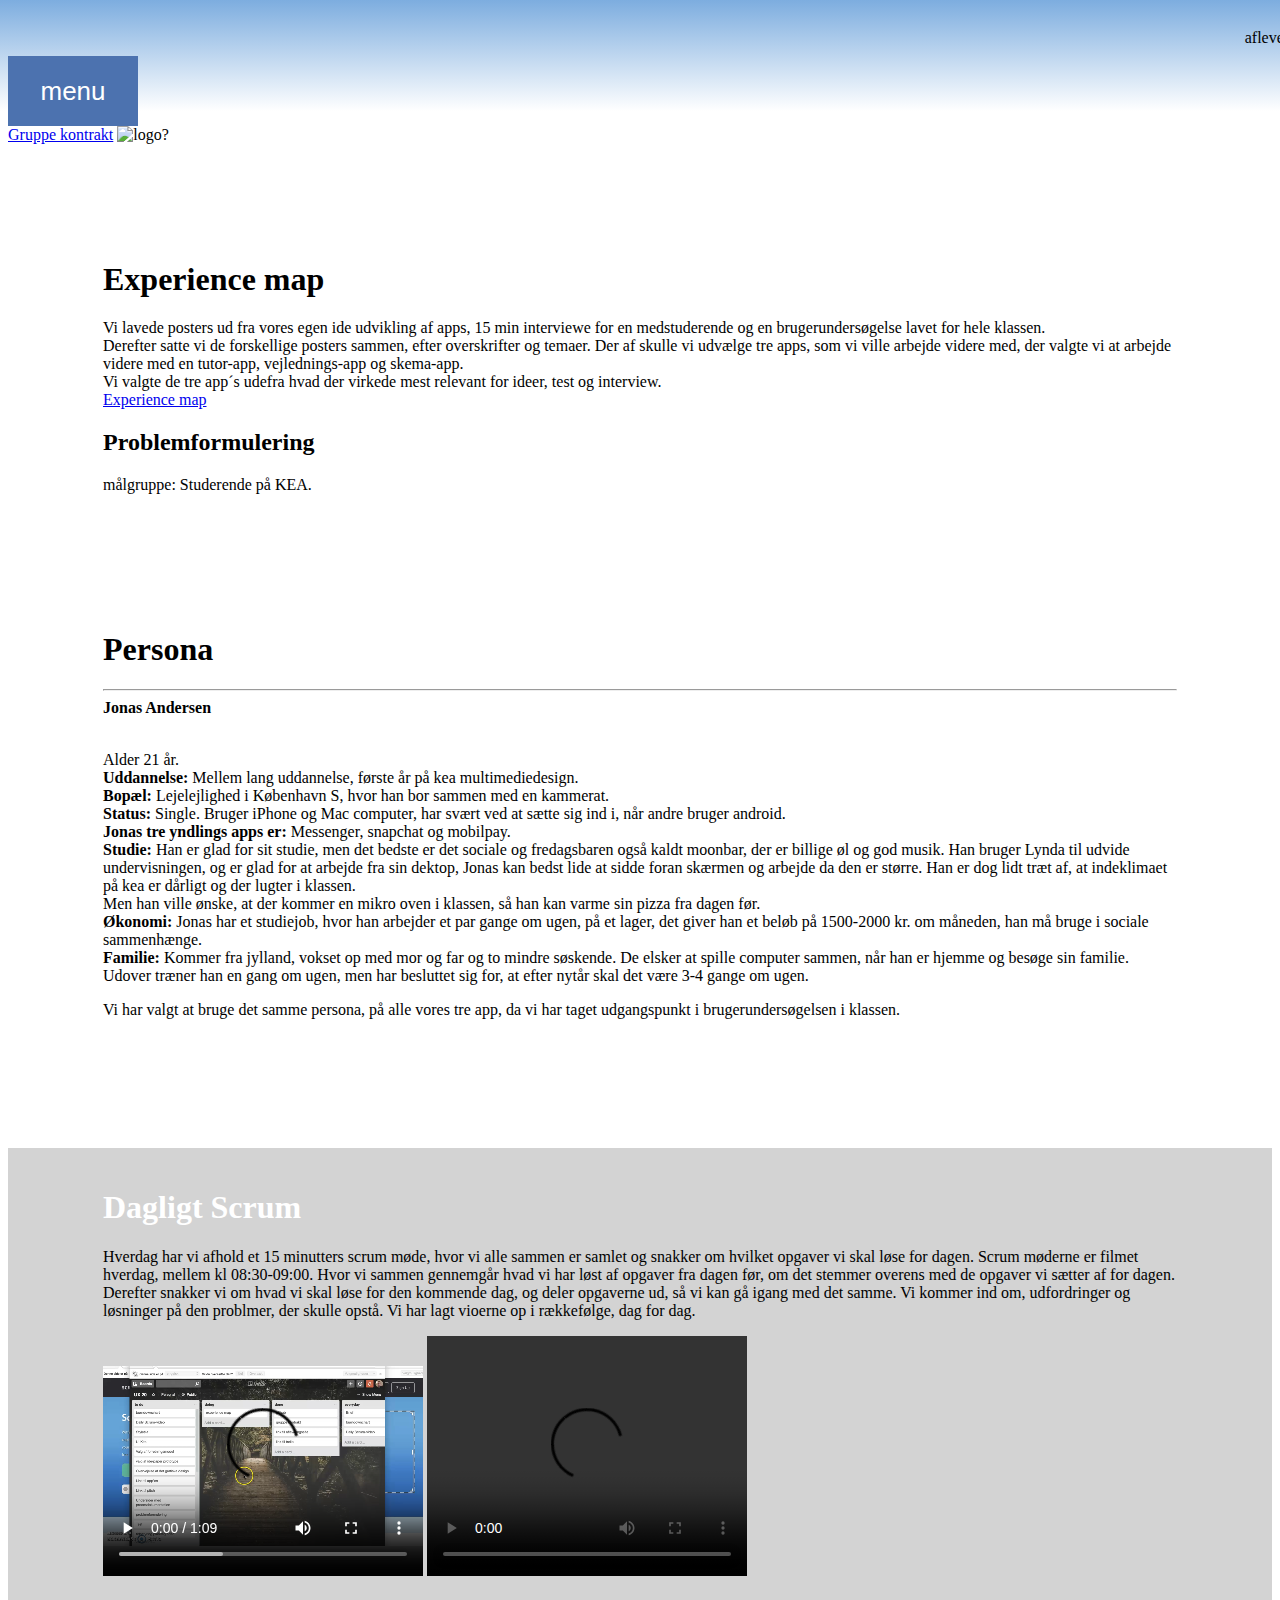
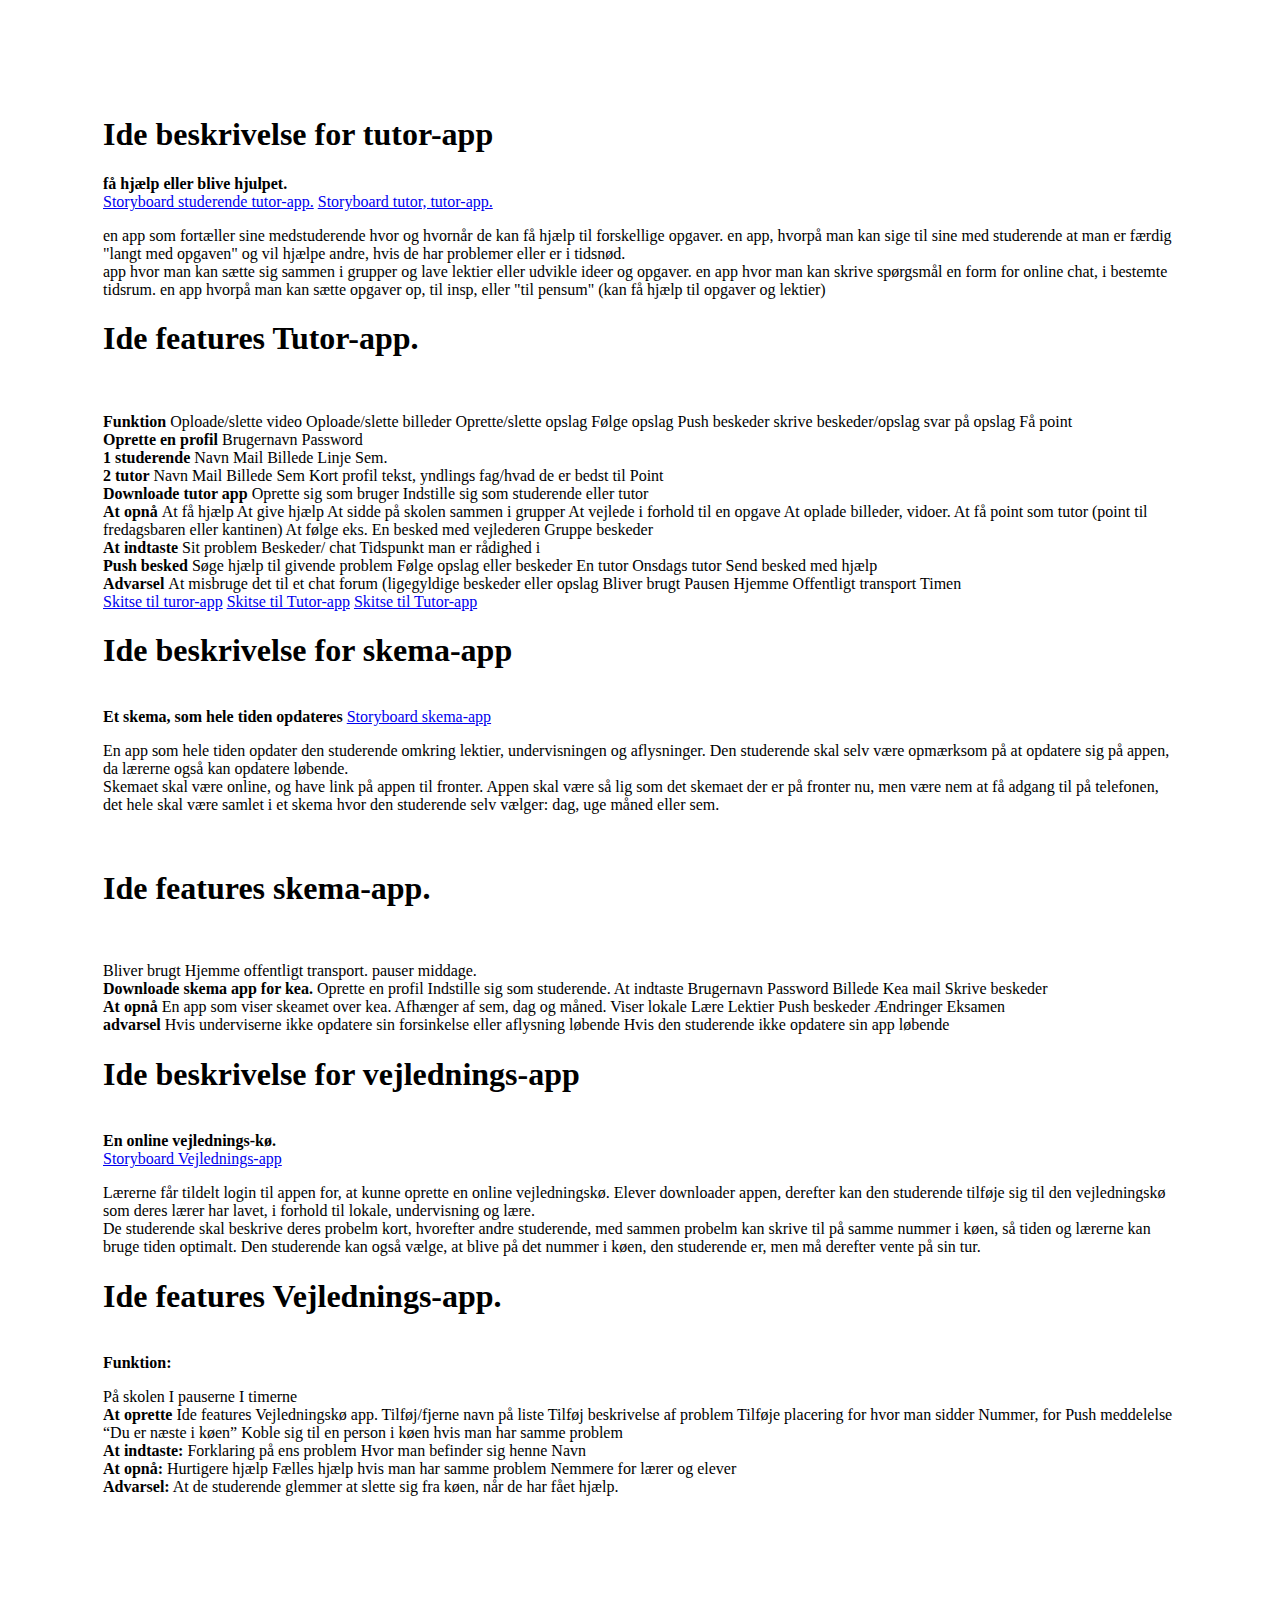
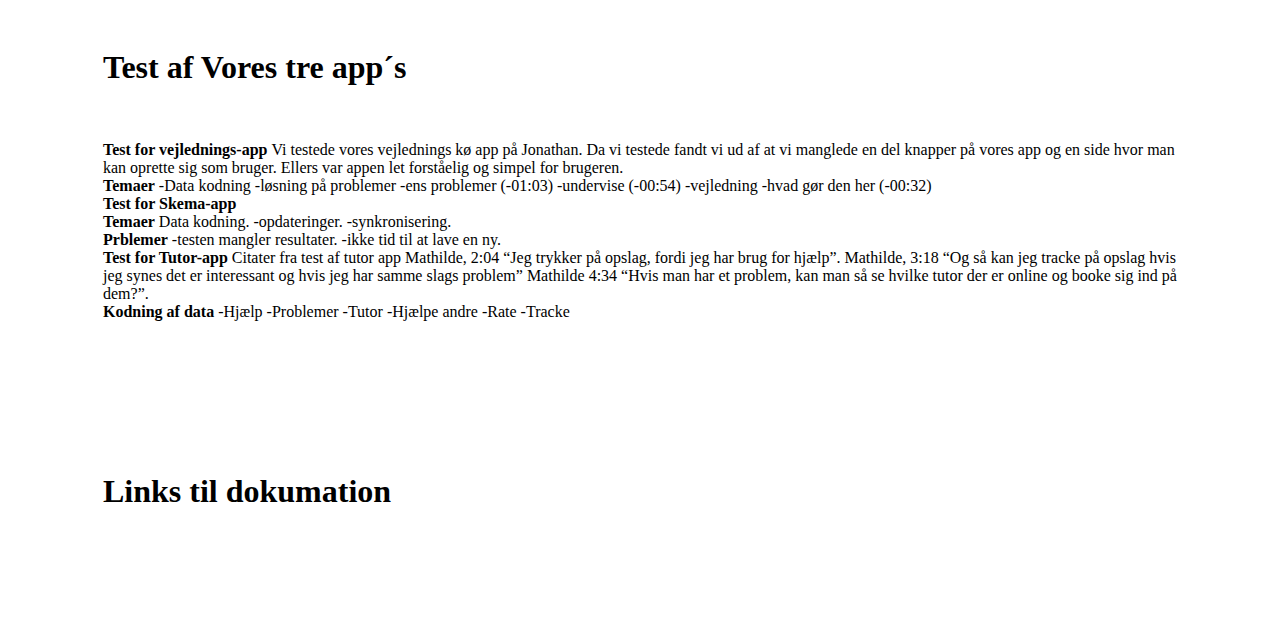
==== commit 73cfb243: "br" ====
--- a/index.html
+++ b/index.html
@@ -49,7 +49,7 @@
 
             <h1>Experience map</h1>
             <p>
-                Vi lavede posters ud fra vores egen ide udvikling af apps, 15 min interviewe for en medstuderende og en brugerundersøgelse lavet for hele klassen. Derefter satte vi de forskellige posters sammen, efter overskrifter og temaer. Der af skulle vi udvælge tre apps, som vi ville arbejde videre med, der valgte vi at arbejde videre med en tutor-app, vejlednings-app og skema-app. Vi valgte de tre app´s udefra hvad der virkede mest relevant for ideer, test og interview. <a href="image/eks%20map%20.pdf"> Experience map</a> </p>
+                Vi lavede posters ud fra vores egen ide udvikling af apps, 15 min interviewe for en medstuderende og en brugerundersøgelse lavet for hele klassen. <br> Derefter satte vi de forskellige posters sammen, efter overskrifter og temaer. Der af skulle vi udvælge tre apps, som vi ville arbejde videre med, der valgte vi at arbejde videre med en tutor-app, vejlednings-app og skema-app.<br> Vi valgte de tre app´s udefra hvad der virkede mest relevant for ideer, test og interview. <br> <a href="image/eks%20map%20.pdf"> Experience map</a> </p>
 
 
             <h2>Problemformulering</h2>
@@ -65,23 +65,23 @@
         <div class="sectionwrapper">
             <h1> Persona</h1>
             <hr>
-            <B>Jonas Andersen</B><br>
-            <p> Alder 21 år.
-
-                <b>Uddannelse:</b> Mellem lang uddannelse, første år på kea multimediedesign.
-
-                <b>Bopæl:</b> Lejelejlighed i København S, hvor han bor sammen med en kammerat.
-
-                <b>Status:</b> Single. Bruger iPhone og Mac computer, har svært ved at sætte sig ind i, når andre bruger ...
-
-                <b>Jonas tre yndlings apps er:</b> Messenger, snapchat og mobilpay.
-
-                <b>Studie:</b> Han er glad for sit studie, men det bedste er det sociale og fredagsbaren også kaldt moonbar, der er billige øl og god musik. Han bruger Lynda til udvide undervisningen, og er glad for at arbejde fra sin dektop, Jonas kan bedst lide at sidde foran skærmen og arbejde da den er større. Han er dog lidt træt af, at indeklimaet på kea er dårligt og der lugter i klassen. Men han ville ønske, at der kommer en mikro oven i klassen, så han kan varme sin pizza fra dagen før.
-                <B>Økonomi:</B> Jonas har et studiejob, hvor han arbejder et par gange om ugen, på et lager, det giver han et beløb på 1500-2000 kr. om måneden, han må bruge i sociale sammenhænge.
-
-                <B>Familie:</B> Kommer fra jylland, vokset op med mor og far og to mindre søskende. De elsker at spille computer sammen, når han er hjemme og besøge sin familie. Udover træner han en gang om ugen, men har besluttet sig for, at efter nytår skal det være 3-4 gange om ugen.
-            </p>
-            <p> Vi har valgt at bruge det samme persona, på alle vores tre app, da vi har taget udgangspunkt i brugerundersøgelsen i klassen.</p>
+            <B>Jonas Andersen</B><br> <br>
+            <p> Alder 21 år. <br>
+
+                <b>Uddannelse:</b> Mellem lang uddannelse, første år på kea multimediedesign. <br>
+
+                <b>Bopæl:</b> Lejelejlighed i København S, hvor han bor sammen med en kammerat.<br>
+
+                <b>Status:</b> Single. Bruger iPhone og Mac computer, har svært ved at sætte sig ind i, når andre bruger android. <br>
+
+                <b>Jonas tre yndlings apps er:</b> Messenger, snapchat og mobilpay.<br>
+
+                <b>Studie:</b> Han er glad for sit studie, men det bedste er det sociale og fredagsbaren også kaldt moonbar, der er billige øl og god musik. Han bruger Lynda til udvide undervisningen, og er glad for at arbejde fra sin dektop, Jonas kan bedst lide at sidde foran skærmen og arbejde da den er større. Han er dog lidt træt af, at indeklimaet på kea er dårligt og der lugter i klassen. <br> Men han ville ønske, at der kommer en mikro oven i klassen, så han kan varme sin pizza fra dagen før. <br>
+                <B>Økonomi:</B> Jonas har et studiejob, hvor han arbejder et par gange om ugen, på et lager, det giver han et beløb på 1500-2000 kr. om måneden, han må bruge i sociale sammenhænge. <br>
+
+                <B>Familie:</B> Kommer fra jylland, vokset op med mor og far og to mindre søskende. De elsker at spille computer sammen, når han er hjemme og besøge sin familie. Udover træner han en gang om ugen, men har besluttet sig for, at efter nytår skal det være 3-4 gange om ugen.<br>
+            </p>
+            <p> Vi har valgt at bruge det samme persona, på alle vores tre app, da vi har taget udgangspunkt i brugerundersøgelsen i klassen.</p> <br>
 
         </div>
     </section>
@@ -91,7 +91,7 @@
             <div id="content_top">
                 <h1>Dagligt Scrum</h1>
                 <p>
-                    Hverdag har vi afhold et 15 minutters scrum møde, hvor vi alle sammen er samlet og snakker om hvilket opgaver vi skal løse for dagen. Scrum møderne er filmet hverdag, mellem kl 08:30-09:00. Hvor vi sammen gennemgår hvad vi har løst af opgaver fra dagen før, om det stemmer overens med de opgaver vi sætter af for dagen. Derefter snakker vi om hvad vi skal løse for den kommende dag, og deler opgaverne ud, så vi kan gå igang med det samme. Vi kommer ind om, udfordringer og løsninger på den problmer, der skulle opstå. Vi har lagt vioerne op i rækkefølge, dag for dag.
+                    Hverdag har vi afhold et 15 minutters scrum møde, hvor vi alle sammen er samlet og snakker om hvilket opgaver vi skal løse for dagen. Scrum møderne er filmet hverdag, mellem kl 08:30-09:00. Hvor vi sammen gennemgår hvad vi har løst af opgaver fra dagen før, om det stemmer overens med de opgaver vi sætter af for dagen. <br> Derefter snakker vi om hvad vi skal løse for den kommende dag, og deler opgaverne ud, så vi kan gå igang med det samme. Vi kommer ind om, udfordringer og løsninger på den problmer, der skulle opstå. Vi har lagt vioerne op i rækkefølge, dag for dag.
 
 
                 </p>
@@ -113,94 +113,94 @@
         <div class="sectionwrapper">
             <h1>Ide beskrivelse for tutor-app</h1>
 
-            <b>få hjælp eller blive hjulpet.</b>
+            <b>få hjælp eller blive hjulpet.</b> <br>
 
             <a href="image/storyboard%20studerende%20.jpg"> Storyboard studerende tutor-app.</a>
 
-            <a href="image/storyboard%20tutor.jpg"> Storyboard tutor, tutor-app.</a>
-
-            <p>en app som fortæller sine medstuderende hvor og hvornår de kan få hjælp til forskellige opgaver. en app, hvorpå man kan sige til sine med studerende at man er færdig "langt med opgaven" og vil hjælpe andre, hvis de har problemer eller er i tidsnød. app hvor man kan sætte sig sammen i grupper og lave lektier eller udvikle ideer og opgaver. en app hvor man kan skrive spørgsmål en form for online chat, i bestemte tidsrum. en app hvorpå man kan sætte opgaver op, til insp, eller "til pensum" (kan få hjælp til opgaver og lektier)
-
-            </p>
-            <h1>Ide features Tutor-app. </h1>
+            <a href="image/storyboard%20tutor.jpg"> Storyboard tutor, tutor-app.</a> <br>
+
+            <p>en app som fortæller sine medstuderende hvor og hvornår de kan få hjælp til forskellige opgaver. en app, hvorpå man kan sige til sine med studerende at man er færdig "langt med opgaven" og vil hjælpe andre, hvis de har problemer eller er i tidsnød. <br> app hvor man kan sætte sig sammen i grupper og lave lektier eller udvikle ideer og opgaver. en app hvor man kan skrive spørgsmål en form for online chat, i bestemte tidsrum. en app hvorpå man kan sætte opgaver op, til insp, eller "til pensum" (kan få hjælp til opgaver og lektier)
+
+            </p>
+            <h1>Ide features Tutor-app. </h1> <br>
 
             <p>
-                <b>Funktion</b> Oploade/slette video Oploade/slette billeder Oprette/slette opslag Følge opslag Push beskeder skrive beskeder/opslag svar på opslag Få point
-
-
-                <b>Oprette en profil</b> Brugernavn Password
-
-
-
-                <b>1 studerende</b> Navn Mail Billede Linje Sem.
-
-                <b>2 tutor </b> Navn Mail Billede Sem Kort profil tekst, yndlings fag/hvad de er bedst til Point
-
-                <b>Downloade tutor app</b> Oprette sig som bruger Indstille sig som studerende eller tutor
-
-                <b>At opnå </b> At få hjælp At give hjælp At sidde på skolen sammen i grupper At vejlede i forhold til en opgave At oplade billeder, vidoer. At få point som tutor (point til fredagsbaren eller kantinen) At følge eks. En besked med vejlederen Gruppe beskeder
-
-
-
-                <b>At indtaste</b> Sit problem Beskeder/ chat Tidspunkt man er rådighed i
-
-
-                <b>Push besked</b> Søge hjælp til givende problem Følge opslag eller beskeder En tutor Onsdags tutor Send besked med hjælp
-
-
-                <b>Advarsel </b> At misbruge det til et chat forum (ligegyldige beskeder eller opslag Bliver brugt Pausen Hjemme Offentligt transport Timen
+                <b>Funktion</b> Oploade/slette video Oploade/slette billeder Oprette/slette opslag Følge opslag Push beskeder skrive beskeder/opslag svar på opslag Få point <br>
+
+
+                <b>Oprette en profil</b> Brugernavn Password<br>
+
+
+
+                <b>1 studerende</b> Navn Mail Billede Linje Sem.<br>
+
+                <b>2 tutor </b> Navn Mail Billede Sem Kort profil tekst, yndlings fag/hvad de er bedst til Point<br>
+
+                <b>Downloade tutor app</b> Oprette sig som bruger Indstille sig som studerende eller tutor<br>
+
+                <b>At opnå </b> At få hjælp At give hjælp At sidde på skolen sammen i grupper At vejlede i forhold til en opgave At oplade billeder, vidoer. At få point som tutor (point til fredagsbaren eller kantinen) At følge eks. En besked med vejlederen Gruppe beskeder<br>
+
+
+
+                <b>At indtaste</b> Sit problem Beskeder/ chat Tidspunkt man er rådighed i <br>
+
+
+                <b>Push besked</b> Søge hjælp til givende problem Følge opslag eller beskeder En tutor Onsdags tutor Send besked med hjælp<br>
+
+
+                <b>Advarsel </b> At misbruge det til et chat forum (ligegyldige beskeder eller opslag Bliver brugt Pausen Hjemme Offentligt transport Timen <br>
                 <a href="image/tutorapp%20skitse.jpg"> Skitse til turor-app</a>
 
                 <a href="image/tutor%20skitse2.jpg"> Skitse til Tutor-app</a>
 
-                <a href="image/tutor%20skitse%203.jpg"> Skitse til Tutor-app</a>
-
-
-
-            </p>
-            <h1>Ide beskrivelse for skema-app </h1>
+                <a href="image/tutor%20skitse%203.jpg"> Skitse til Tutor-app</a> <br>
+
+
+
+            </p>
+            <h1>Ide beskrivelse for skema-app </h1> <br>
             <b>Et skema, som hele tiden opdateres</b>
 
             <a href="image/storyboard%20skema-app.jpg"> Storyboard skema-app</a>
 
-            <p>En app som hele tiden opdater den studerende omkring lektier, undervisningen og aflysninger. Den studerende skal selv være opmærksom på at opdatere sig på appen, da lærerne også kan opdatere løbende. Skemaet skal være online, og have link på appen til fronter. Appen skal være så lig som det skemaet der er på fronter nu, men være nem at få adgang til på telefonen, det hele skal være samlet i et skema hvor den studerende selv vælger: dag, uge måned eller sem. </p>
-
-            <h1>Ide features skema-app.</h1>
-
-            <p>Bliver brugt Hjemme offentligt transport. pauser middage.
-
-                <b>Downloade skema app for kea.</b> Oprette en profil Indstille sig som studerende. At indtaste Brugernavn Password Billede Kea mail Skrive beskeder
-
-                <b>At opnå</b> En app som viser skeamet over kea. Afhænger af sem, dag og måned. Viser lokale Lære Lektier Push beskeder Ændringer Eksamen
-
-
-                <b>advarsel</b> Hvis lære ikke opdatere sin forsinkelse eller aflysning løbende Hvis den studerende ikke opdatere sin app løbende
-
-            </p>
-
-            <h1>Ide beskrivelse for vejlednings-app</h1>
-            <b> En online vejlednings-kø.</b>
-            <a href="image/storyboard%20vejlednings-app.jpg"> Storyboard Vejlednings-app</a>
-
-            <p>Lærerne får tildelt login til appen for, at kunne oprette en online vejledningskø. Elever downloader appen, derefter kan den studerende tilføje sig til den vejledningskø som deres lærer har lavet, i forhold til lokale, undervisning og lære. De studerende skal beskrive deres probelm kort, hvorefter andre studerende, med sammen probelm kan skrive til på samme nummer i køen, så tiden og lærerne kan bruge tiden optimalt. Den studerende kan også vælge, at blive på det nummer i køen, den studerende er, men må derefter vente på sin tur.
-
-
-                <h1>Ide features Vejlednings-app. </h1>
-
-
-                <b>Funktion:</b>
+            <p>En app som hele tiden opdater den studerende omkring lektier, undervisningen og aflysninger. Den studerende skal selv være opmærksom på at opdatere sig på appen, da lærerne også kan opdatere løbende.<br> Skemaet skal være online, og have link på appen til fronter. Appen skal være så lig som det skemaet der er på fronter nu, men være nem at få adgang til på telefonen, det hele skal være samlet i et skema hvor den studerende selv vælger: dag, uge måned eller sem. </p> <br>
+
+            <h1>Ide features skema-app.</h1> <br>
+
+            <p>Bliver brugt Hjemme offentligt transport. pauser middage. <br>
+
+                <b>Downloade skema app for kea.</b> Oprette en profil Indstille sig som studerende. At indtaste Brugernavn Password Billede Kea mail Skrive beskeder <br>
+
+                <b>At opnå</b> En app som viser skeamet over kea. Afhænger af sem, dag og måned. Viser lokale Lære Lektier Push beskeder Ændringer Eksamen <br>
+
+
+                <b>advarsel</b> Hvis underviserne ikke opdatere sin forsinkelse eller aflysning løbende Hvis den studerende ikke opdatere sin app løbende<br>
+
+            </p>
+
+            <h1>Ide beskrivelse for vejlednings-app</h1><br>
+            <b> En online vejlednings-kø.</b><br>
+            <a href="image/storyboard%20vejlednings-app.jpg"> Storyboard Vejlednings-app</a> <br>
+
+            <p>Lærerne får tildelt login til appen for, at kunne oprette en online vejledningskø. Elever downloader appen, derefter kan den studerende tilføje sig til den vejledningskø som deres lærer har lavet, i forhold til lokale, undervisning og lære. <br>De studerende skal beskrive deres probelm kort, hvorefter andre studerende, med sammen probelm kan skrive til på samme nummer i køen, så tiden og lærerne kan bruge tiden optimalt. Den studerende kan også vælge, at blive på det nummer i køen, den studerende er, men må derefter vente på sin tur. <br>
+
+
+                <h1>Ide features Vejlednings-app. </h1> <br>
+
+
+                <b>Funktion:</b> <br>
                 <p>
-                    På skolen I pauserne I timerne
-
-
-                    <b>At oprette</b> Ide features Vejledningskø app. Tilføj/fjerne navn på liste Tilføj beskrivelse af problem Tilføje placering for hvor man sidder Nummer, for Push meddelelse “Du er næste i køen” Koble sig til en person i køen hvis man har samme problem
-
-
-                    <b>At indtaste:</b> Forklaring på ens problem Hvor man befinder sig henne Navn
-
-                    <b>At opnå:</b> Hurtigere hjælp Fælles hjælp hvis man har samme problem Nemmere for lærer og elever
-
-                    <b>Advarsel:</b> At de studerende glemmer at slette sig fra køen, når de har fået hjælp.
+                    På skolen I pauserne I timerne <br>
+
+
+                    <b>At oprette</b> Ide features Vejledningskø app. Tilføj/fjerne navn på liste Tilføj beskrivelse af problem Tilføje placering for hvor man sidder Nummer, for Push meddelelse “Du er næste i køen” Koble sig til en person i køen hvis man har samme problem <br>
+
+
+                    <b>At indtaste:</b> Forklaring på ens problem Hvor man befinder sig henne Navn<br>
+
+                    <b>At opnå:</b> Hurtigere hjælp Fælles hjælp hvis man har samme problem Nemmere for lærer og elever<br>
+
+                    <b>Advarsel:</b> At de studerende glemmer at slette sig fra køen, når de har fået hjælp. <br>
 
                 </p>
 
@@ -212,24 +212,24 @@
 
     <section id="test af app´s">
         <div class="sectionwrapper">
-            <h1> Test af Vores tre app´s</h1>
+            <h1> Test af Vores tre app´s</h1> <br>
             <P>
-                <b>Test for vejlednings-app </b> Vi testede vores vejlednings kø app på Jonathan. Da vi testede fandt vi ud af at vi manglede en del knapper på vores app og en side hvor man kan oprette sig som bruger. Ellers var appen let forståelig og simpel for brugeren.
-
-
-                <b>Temaer</b> -Data kodning -løsning på problemer -ens problemer (-01:03) -undervise (-00:54) -vejledning -hvad gør den her (-00:32)
-
-                <b>Test for Skema-app</b>
-
-
-                <b>Temaer</b> Data kodning. -opdateringer. -synkronisering.
-
-                <b>Prblemer</b> -testen mangler resultater. -ikke tid til at lave en ny.
-
-
-                <b> Test for Tutor-app</b> Citater fra test af tutor app Mathilde, 2:04 “Jeg trykker på opslag, fordi jeg har brug for hjælp”. Mathilde, 3:18 “Og så kan jeg tracke på opslag hvis jeg synes det er interessant og hvis jeg har samme slags problem” Mathilde 4:34 “Hvis man har et problem, kan man så se hvilke tutor der er online og booke sig ind på dem?”.
-
-                <b>Kodning af data</b> -Hjælp -Problemer -Tutor -Hjælpe andre -Rate -Tracke
+                <b>Test for vejlednings-app </b> Vi testede vores vejlednings kø app på Jonathan. Da vi testede fandt vi ud af at vi manglede en del knapper på vores app og en side hvor man kan oprette sig som bruger. Ellers var appen let forståelig og simpel for brugeren.<br>
+
+
+                <b>Temaer</b> -Data kodning -løsning på problemer -ens problemer (-01:03) -undervise (-00:54) -vejledning -hvad gør den her (-00:32) <br>
+
+                <b>Test for Skema-app</b> <br>
+
+
+                <b>Temaer</b> Data kodning. -opdateringer. -synkronisering. <br>
+
+                <b>Prblemer</b> -testen mangler resultater. -ikke tid til at lave en ny. <br>
+
+
+                <b> Test for Tutor-app</b> Citater fra test af tutor app Mathilde, 2:04 “Jeg trykker på opslag, fordi jeg har brug for hjælp”. Mathilde, 3:18 “Og så kan jeg tracke på opslag hvis jeg synes det er interessant og hvis jeg har samme slags problem” Mathilde 4:34 “Hvis man har et problem, kan man så se hvilke tutor der er online og booke sig ind på dem?”. <br>
+
+                <b>Kodning af data</b> -Hjælp -Problemer -Tutor -Hjælpe andre -Rate -Tracke <br>
 
 
             </P>
@@ -240,6 +240,7 @@
         <div class="sectionwrapper">
             <h1>Links til dokumation</h1>
 
+
         </div>
     </section>
 
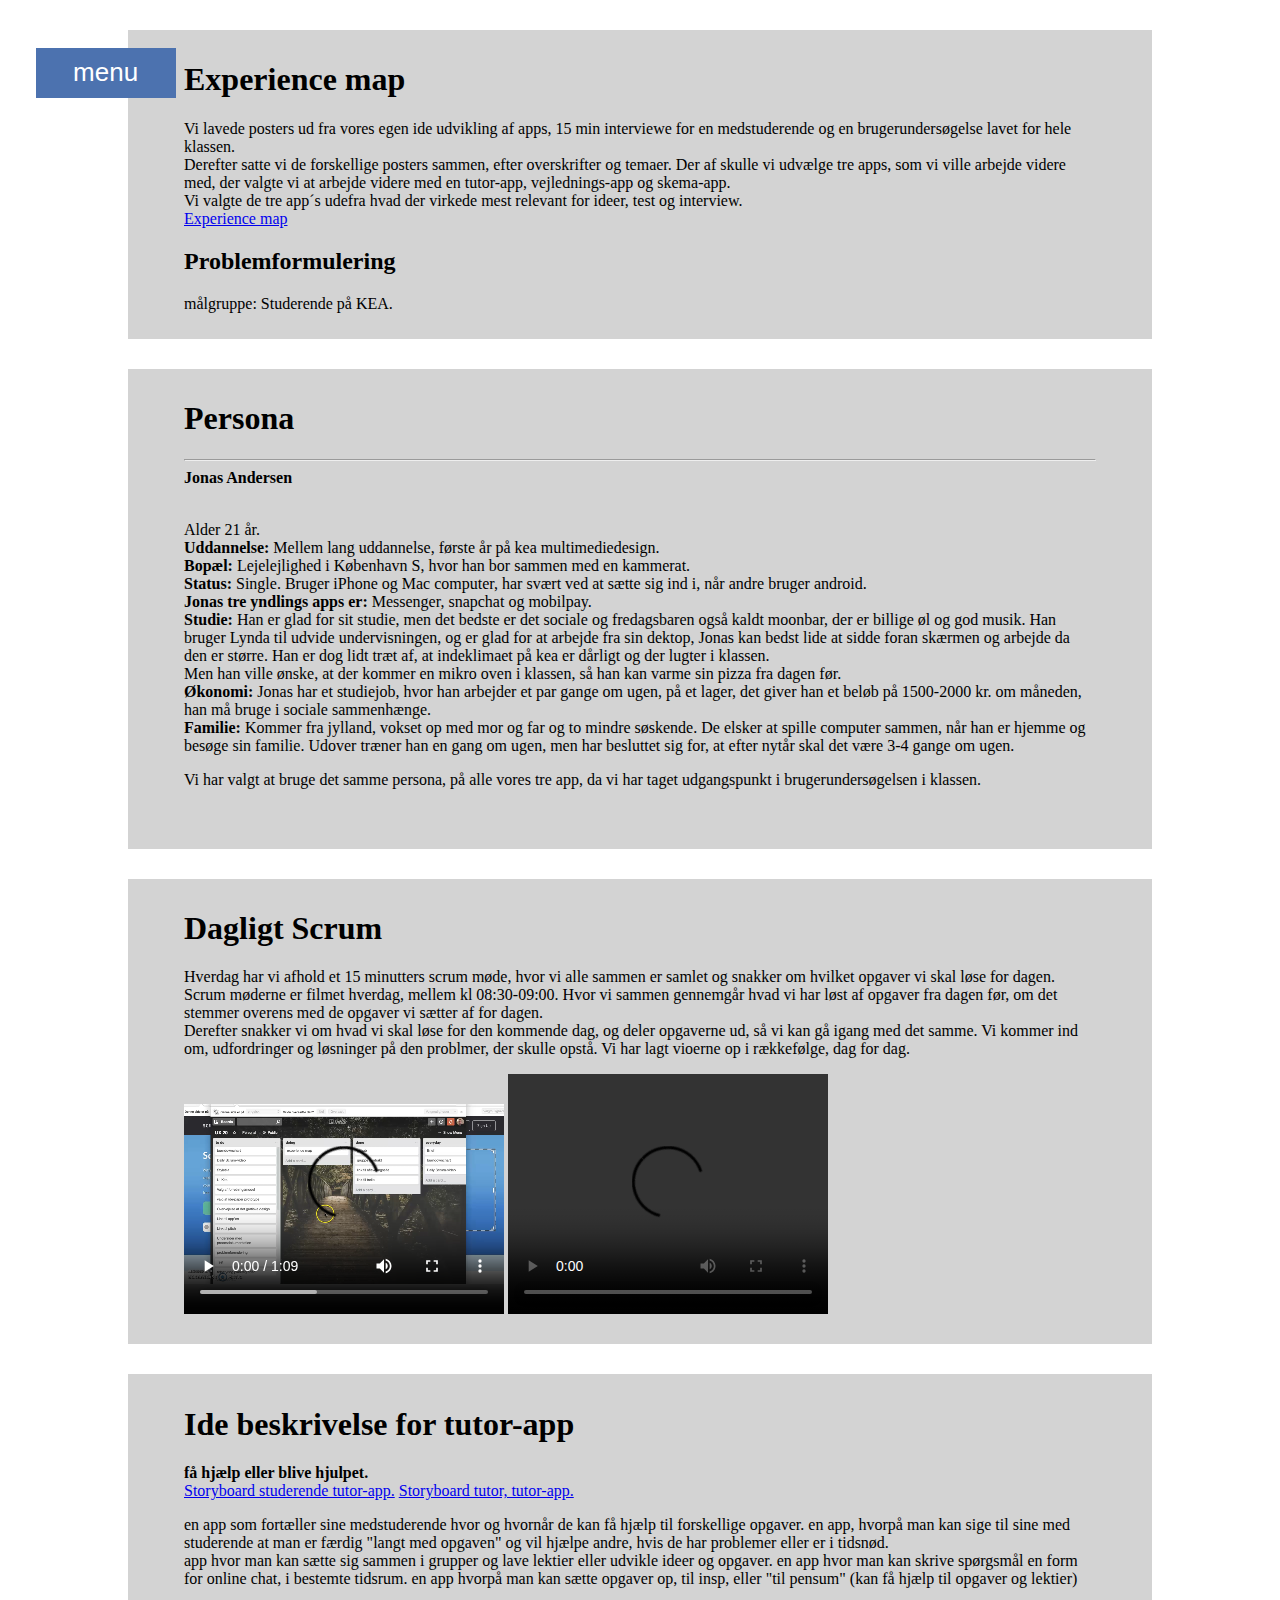
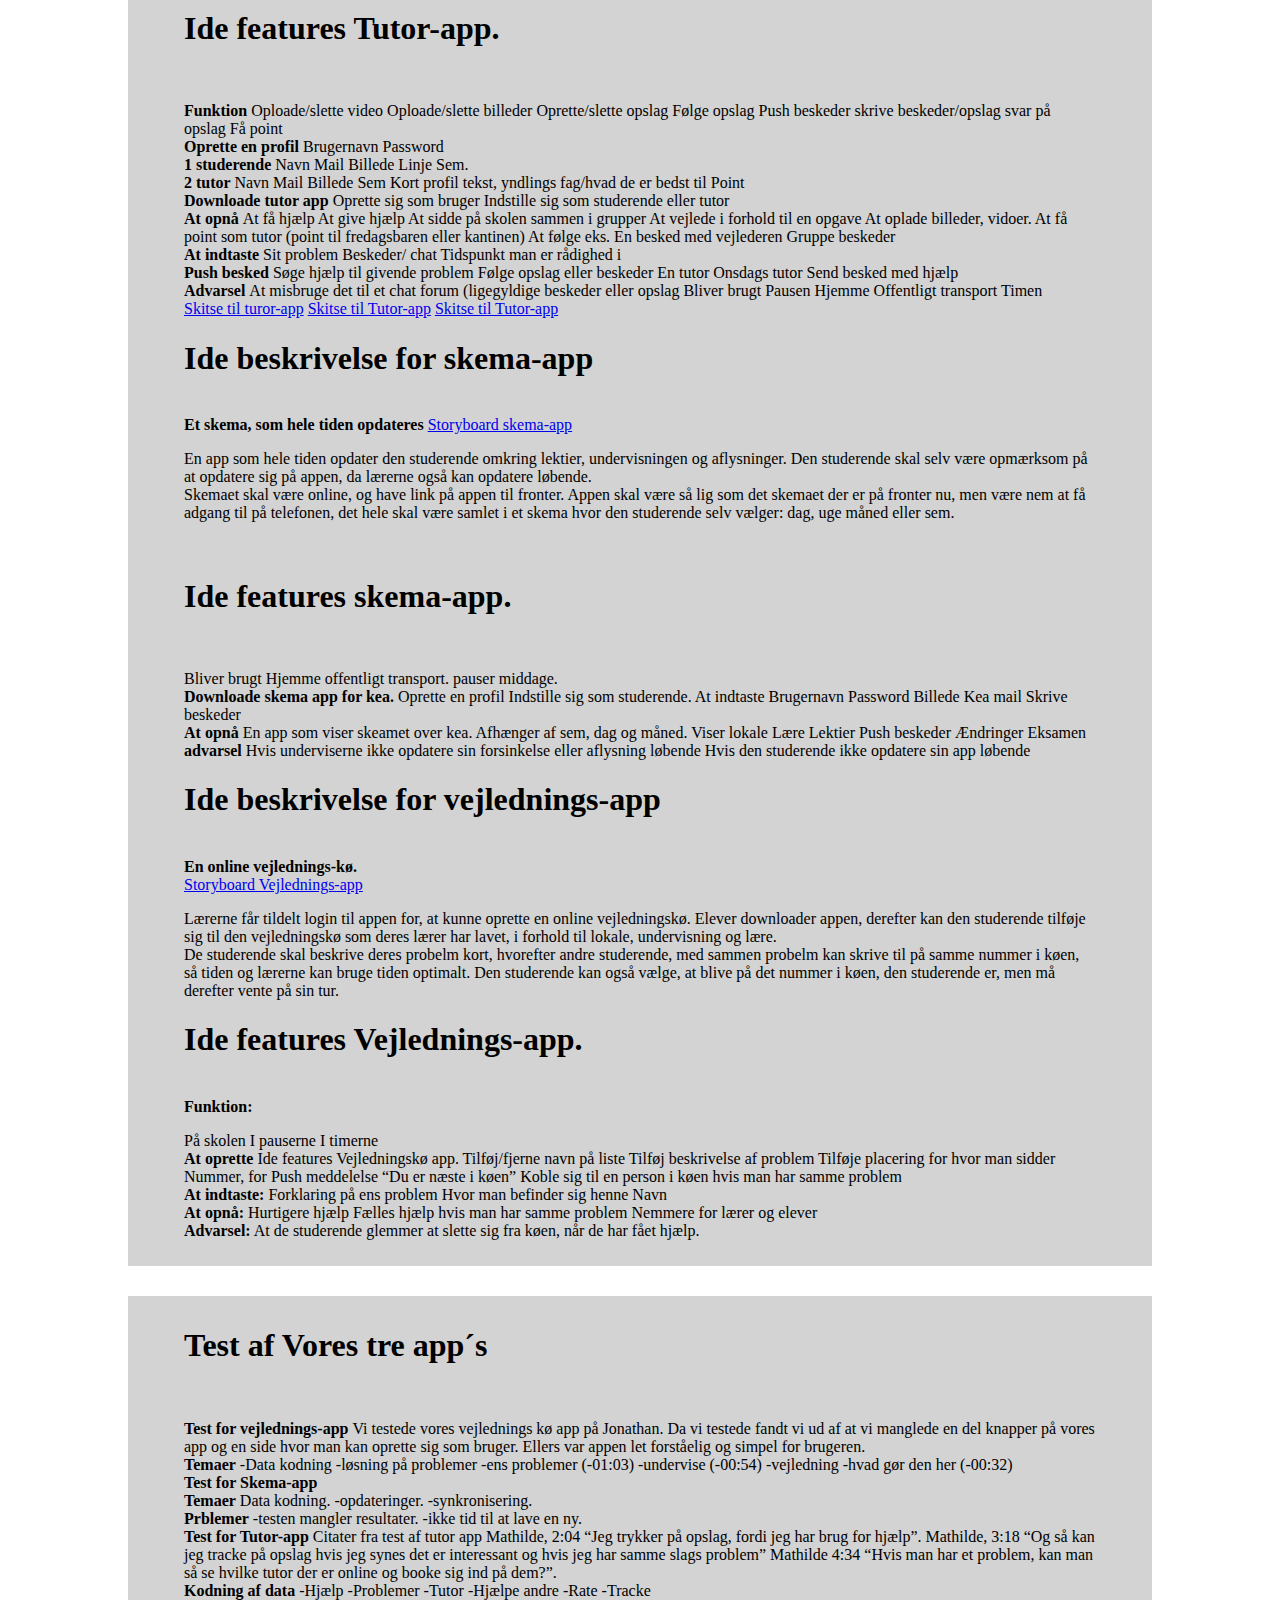
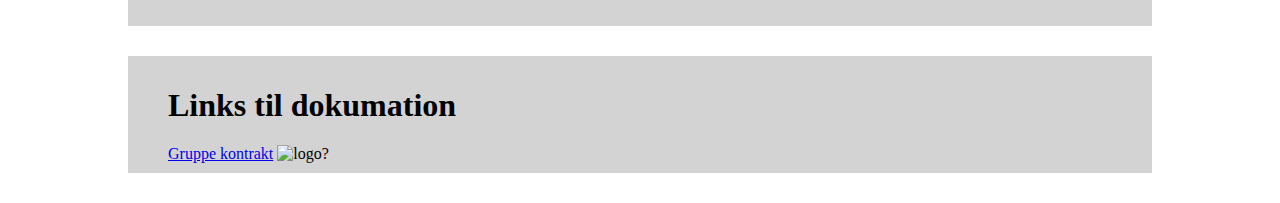
==== commit 0f12a847: "style" ====
--- a/index.html
+++ b/index.html
@@ -11,84 +11,88 @@
 
 <body>
     <header>
-
-
         <nav class="header">
-            <a href="index2.html">afleverinssite</a>
+            <!--            <a href="index2.html">afleverinssite</a>-->
+
+            <!--
+        <div class=""logo" hvis der skal et logo på">
+        </div>
+-->
+
+            <div class="dropdown">
+                <button class="dropbtn">menu</button>
+                <div class="dropdown-content">
+                    <a href="#forside">Forside</a>
+                    <a href="#experience_map">Experience map</a>
+                    <a href="#persona">persona</a>
+                    <a href="#scrum">Scrum</a>
+                    <a href="#ide_beskrivelse"> idé beskrivelse</a>
+                    <a href="#test_af_app"> test af app´s</a>
+                    <a href="#de_tre_ideer"> de tre ideer</a>
+                    <a href="#links"> Links til dokumation</a>
+                </div>
+            </div>
         </nav>
-        <!--
-        <div class=""logo" hvis der skal et logo på">
-        </div>
--->
     </header>
-    <div class="dropdown">
-        <button class="dropbtn">menu</button>
-        <div class="dropdown-content">
-            <a href="#forside">Forside</a>
-            <a href="#experience map">Experience map</a>
-            <a href="#persona">persona</a>
-            <a href="#Scrum">Scrum</a>
-            <a href="#idè beskrivelse"> idé beskrivelse</a>
-            <a href="#test af app´s"> test af app´s</a>
-            <a href="#de tre ideer"> de tre ideer</a>
-            <a href="#Links"> Links til dokumation</a>
-
-
-        </div>
-    </div>
-
+
+    <!--
     <section id="forside">
 
         <a href="image/gruppe%20kontrakt%2020.pdf"> Gruppe kontrakt</a>
         <img class="logo" src="#" alt="logo?">
     </section>
-
-    <section id="experience map">
-
-        <div class="sectionwrapper">
-
-            <h1>Experience map</h1>
-            <p>
-                Vi lavede posters ud fra vores egen ide udvikling af apps, 15 min interviewe for en medstuderende og en brugerundersøgelse lavet for hele klassen. <br> Derefter satte vi de forskellige posters sammen, efter overskrifter og temaer. Der af skulle vi udvælge tre apps, som vi ville arbejde videre med, der valgte vi at arbejde videre med en tutor-app, vejlednings-app og skema-app.<br> Vi valgte de tre app´s udefra hvad der virkede mest relevant for ideer, test og interview. <br> <a href="image/eks%20map%20.pdf"> Experience map</a> </p>
-
-
-            <h2>Problemformulering</h2>
-
-            målgruppe: Studerende på KEA.
-
-
-
+-->
+
+    <section id="experience_map">
+
+        <div class="sectionwrapper">
+            <div class="content_top">
+
+                <h1>Experience map</h1>
+                <p>
+                    Vi lavede posters ud fra vores egen ide udvikling af apps, 15 min interviewe for en medstuderende og en brugerundersøgelse lavet for hele klassen. <br> Derefter satte vi de forskellige posters sammen, efter overskrifter og temaer. Der af skulle vi udvælge tre apps, som vi ville arbejde videre med, der valgte vi at arbejde videre med en tutor-app, vejlednings-app og skema-app.<br> Vi valgte de tre app´s udefra hvad der virkede mest relevant for ideer, test og interview. <br> <a href="image/eks%20map%20.pdf"> Experience map</a> </p>
+
+
+                <h2>Problemformulering</h2>
+
+                målgruppe: Studerende på KEA.
+
+
+
+            </div>
         </div>
     </section>
 
     <section id="persona">
         <div class="sectionwrapper">
-            <h1> Persona</h1>
-            <hr>
-            <B>Jonas Andersen</B><br> <br>
-            <p> Alder 21 år. <br>
-
-                <b>Uddannelse:</b> Mellem lang uddannelse, første år på kea multimediedesign. <br>
-
-                <b>Bopæl:</b> Lejelejlighed i København S, hvor han bor sammen med en kammerat.<br>
-
-                <b>Status:</b> Single. Bruger iPhone og Mac computer, har svært ved at sætte sig ind i, når andre bruger android. <br>
-
-                <b>Jonas tre yndlings apps er:</b> Messenger, snapchat og mobilpay.<br>
-
-                <b>Studie:</b> Han er glad for sit studie, men det bedste er det sociale og fredagsbaren også kaldt moonbar, der er billige øl og god musik. Han bruger Lynda til udvide undervisningen, og er glad for at arbejde fra sin dektop, Jonas kan bedst lide at sidde foran skærmen og arbejde da den er større. Han er dog lidt træt af, at indeklimaet på kea er dårligt og der lugter i klassen. <br> Men han ville ønske, at der kommer en mikro oven i klassen, så han kan varme sin pizza fra dagen før. <br>
-                <B>Økonomi:</B> Jonas har et studiejob, hvor han arbejder et par gange om ugen, på et lager, det giver han et beløb på 1500-2000 kr. om måneden, han må bruge i sociale sammenhænge. <br>
-
-                <B>Familie:</B> Kommer fra jylland, vokset op med mor og far og to mindre søskende. De elsker at spille computer sammen, når han er hjemme og besøge sin familie. Udover træner han en gang om ugen, men har besluttet sig for, at efter nytår skal det være 3-4 gange om ugen.<br>
-            </p>
-            <p> Vi har valgt at bruge det samme persona, på alle vores tre app, da vi har taget udgangspunkt i brugerundersøgelsen i klassen.</p> <br>
-
-        </div>
-    </section>
-
-    <section id="Scrum">
-        <div class="sectionwrapper">
-            <div id="content_top">
+            <div class="content_top">
+                <h1> Persona</h1>
+                <hr>
+                <B>Jonas Andersen</B><br> <br>
+                <p> Alder 21 år. <br>
+
+                    <b>Uddannelse:</b> Mellem lang uddannelse, første år på kea multimediedesign. <br>
+
+                    <b>Bopæl:</b> Lejelejlighed i København S, hvor han bor sammen med en kammerat.<br>
+
+                    <b>Status:</b> Single. Bruger iPhone og Mac computer, har svært ved at sætte sig ind i, når andre bruger android. <br>
+
+                    <b>Jonas tre yndlings apps er:</b> Messenger, snapchat og mobilpay.<br>
+
+                    <b>Studie:</b> Han er glad for sit studie, men det bedste er det sociale og fredagsbaren også kaldt moonbar, der er billige øl og god musik. Han bruger Lynda til udvide undervisningen, og er glad for at arbejde fra sin dektop, Jonas kan bedst lide at sidde foran skærmen og arbejde da den er større. Han er dog lidt træt af, at indeklimaet på kea er dårligt og der lugter i klassen. <br> Men han ville ønske, at der kommer en mikro oven i klassen, så han kan varme sin pizza fra dagen før. <br>
+                    <B>Økonomi:</B> Jonas har et studiejob, hvor han arbejder et par gange om ugen, på et lager, det giver han et beløb på 1500-2000 kr. om måneden, han må bruge i sociale sammenhænge. <br>
+
+                    <B>Familie:</B> Kommer fra jylland, vokset op med mor og far og to mindre søskende. De elsker at spille computer sammen, når han er hjemme og besøge sin familie. Udover træner han en gang om ugen, men har besluttet sig for, at efter nytår skal det være 3-4 gange om ugen.<br>
+                </p>
+                <p> Vi har valgt at bruge det samme persona, på alle vores tre app, da vi har taget udgangspunkt i brugerundersøgelsen i klassen.</p> <br>
+
+            </div>
+        </div>
+    </section>
+
+    <section id="scrum">
+        <div class="sectionwrapper">
+            <div class="content_top">
                 <h1>Dagligt Scrum</h1>
                 <p>
                     Hverdag har vi afhold et 15 minutters scrum møde, hvor vi alle sammen er samlet og snakker om hvilket opgaver vi skal løse for dagen. Scrum møderne er filmet hverdag, mellem kl 08:30-09:00. Hvor vi sammen gennemgår hvad vi har løst af opgaver fra dagen før, om det stemmer overens med de opgaver vi sætter af for dagen. <br> Derefter snakker vi om hvad vi skal løse for den kommende dag, og deler opgaverne ud, så vi kan gå igang med det samme. Vi kommer ind om, udfordringer og løsninger på den problmer, der skulle opstå. Vi har lagt vioerne op i rækkefølge, dag for dag.
@@ -109,137 +113,144 @@
 
 
 
-    <section id="idé beskrivelse">
-        <div class="sectionwrapper">
-            <h1>Ide beskrivelse for tutor-app</h1>
-
-            <b>få hjælp eller blive hjulpet.</b> <br>
-
-            <a href="image/storyboard%20studerende%20.jpg"> Storyboard studerende tutor-app.</a>
-
-            <a href="image/storyboard%20tutor.jpg"> Storyboard tutor, tutor-app.</a> <br>
-
-            <p>en app som fortæller sine medstuderende hvor og hvornår de kan få hjælp til forskellige opgaver. en app, hvorpå man kan sige til sine med studerende at man er færdig "langt med opgaven" og vil hjælpe andre, hvis de har problemer eller er i tidsnød. <br> app hvor man kan sætte sig sammen i grupper og lave lektier eller udvikle ideer og opgaver. en app hvor man kan skrive spørgsmål en form for online chat, i bestemte tidsrum. en app hvorpå man kan sætte opgaver op, til insp, eller "til pensum" (kan få hjælp til opgaver og lektier)
-
-            </p>
-            <h1>Ide features Tutor-app. </h1> <br>
-
-            <p>
-                <b>Funktion</b> Oploade/slette video Oploade/slette billeder Oprette/slette opslag Følge opslag Push beskeder skrive beskeder/opslag svar på opslag Få point <br>
-
-
-                <b>Oprette en profil</b> Brugernavn Password<br>
-
-
-
-                <b>1 studerende</b> Navn Mail Billede Linje Sem.<br>
-
-                <b>2 tutor </b> Navn Mail Billede Sem Kort profil tekst, yndlings fag/hvad de er bedst til Point<br>
-
-                <b>Downloade tutor app</b> Oprette sig som bruger Indstille sig som studerende eller tutor<br>
-
-                <b>At opnå </b> At få hjælp At give hjælp At sidde på skolen sammen i grupper At vejlede i forhold til en opgave At oplade billeder, vidoer. At få point som tutor (point til fredagsbaren eller kantinen) At følge eks. En besked med vejlederen Gruppe beskeder<br>
-
-
-
-                <b>At indtaste</b> Sit problem Beskeder/ chat Tidspunkt man er rådighed i <br>
-
-
-                <b>Push besked</b> Søge hjælp til givende problem Følge opslag eller beskeder En tutor Onsdags tutor Send besked med hjælp<br>
-
-
-                <b>Advarsel </b> At misbruge det til et chat forum (ligegyldige beskeder eller opslag Bliver brugt Pausen Hjemme Offentligt transport Timen <br>
-                <a href="image/tutorapp%20skitse.jpg"> Skitse til turor-app</a>
-
-                <a href="image/tutor%20skitse2.jpg"> Skitse til Tutor-app</a>
-
-                <a href="image/tutor%20skitse%203.jpg"> Skitse til Tutor-app</a> <br>
-
-
-
-            </p>
-            <h1>Ide beskrivelse for skema-app </h1> <br>
-            <b>Et skema, som hele tiden opdateres</b>
-
-            <a href="image/storyboard%20skema-app.jpg"> Storyboard skema-app</a>
-
-            <p>En app som hele tiden opdater den studerende omkring lektier, undervisningen og aflysninger. Den studerende skal selv være opmærksom på at opdatere sig på appen, da lærerne også kan opdatere løbende.<br> Skemaet skal være online, og have link på appen til fronter. Appen skal være så lig som det skemaet der er på fronter nu, men være nem at få adgang til på telefonen, det hele skal være samlet i et skema hvor den studerende selv vælger: dag, uge måned eller sem. </p> <br>
-
-            <h1>Ide features skema-app.</h1> <br>
-
-            <p>Bliver brugt Hjemme offentligt transport. pauser middage. <br>
-
-                <b>Downloade skema app for kea.</b> Oprette en profil Indstille sig som studerende. At indtaste Brugernavn Password Billede Kea mail Skrive beskeder <br>
-
-                <b>At opnå</b> En app som viser skeamet over kea. Afhænger af sem, dag og måned. Viser lokale Lære Lektier Push beskeder Ændringer Eksamen <br>
-
-
-                <b>advarsel</b> Hvis underviserne ikke opdatere sin forsinkelse eller aflysning løbende Hvis den studerende ikke opdatere sin app løbende<br>
-
-            </p>
-
-            <h1>Ide beskrivelse for vejlednings-app</h1><br>
-            <b> En online vejlednings-kø.</b><br>
-            <a href="image/storyboard%20vejlednings-app.jpg"> Storyboard Vejlednings-app</a> <br>
-
-            <p>Lærerne får tildelt login til appen for, at kunne oprette en online vejledningskø. Elever downloader appen, derefter kan den studerende tilføje sig til den vejledningskø som deres lærer har lavet, i forhold til lokale, undervisning og lære. <br>De studerende skal beskrive deres probelm kort, hvorefter andre studerende, med sammen probelm kan skrive til på samme nummer i køen, så tiden og lærerne kan bruge tiden optimalt. Den studerende kan også vælge, at blive på det nummer i køen, den studerende er, men må derefter vente på sin tur. <br>
-
-
-                <h1>Ide features Vejlednings-app. </h1> <br>
-
-
-                <b>Funktion:</b> <br>
+    <section id="ide_beskrivelse">
+        <div class="sectionwrapper">
+            <div class="content_top">
+                <h1>Ide beskrivelse for tutor-app</h1>
+
+                <b>få hjælp eller blive hjulpet.</b> <br>
+
+                <a href="image/storyboard%20studerende%20.jpg"> Storyboard studerende tutor-app.</a>
+
+                <a href="image/storyboard%20tutor.jpg"> Storyboard tutor, tutor-app.</a> <br>
+
+                <p>en app som fortæller sine medstuderende hvor og hvornår de kan få hjælp til forskellige opgaver. en app, hvorpå man kan sige til sine med studerende at man er færdig "langt med opgaven" og vil hjælpe andre, hvis de har problemer eller er i tidsnød. <br> app hvor man kan sætte sig sammen i grupper og lave lektier eller udvikle ideer og opgaver. en app hvor man kan skrive spørgsmål en form for online chat, i bestemte tidsrum. en app hvorpå man kan sætte opgaver op, til insp, eller "til pensum" (kan få hjælp til opgaver og lektier)
+
+                </p>
+                <h1>Ide features Tutor-app. </h1> <br>
+
                 <p>
-                    På skolen I pauserne I timerne <br>
-
-
-                    <b>At oprette</b> Ide features Vejledningskø app. Tilføj/fjerne navn på liste Tilføj beskrivelse af problem Tilføje placering for hvor man sidder Nummer, for Push meddelelse “Du er næste i køen” Koble sig til en person i køen hvis man har samme problem <br>
-
-
-                    <b>At indtaste:</b> Forklaring på ens problem Hvor man befinder sig henne Navn<br>
-
-                    <b>At opnå:</b> Hurtigere hjælp Fælles hjælp hvis man har samme problem Nemmere for lærer og elever<br>
-
-                    <b>Advarsel:</b> At de studerende glemmer at slette sig fra køen, når de har fået hjælp. <br>
-
-                </p>
-
-
-
-        </div>
-    </section>
-
-
-    <section id="test af app´s">
-        <div class="sectionwrapper">
-            <h1> Test af Vores tre app´s</h1> <br>
-            <P>
-                <b>Test for vejlednings-app </b> Vi testede vores vejlednings kø app på Jonathan. Da vi testede fandt vi ud af at vi manglede en del knapper på vores app og en side hvor man kan oprette sig som bruger. Ellers var appen let forståelig og simpel for brugeren.<br>
-
-
-                <b>Temaer</b> -Data kodning -løsning på problemer -ens problemer (-01:03) -undervise (-00:54) -vejledning -hvad gør den her (-00:32) <br>
-
-                <b>Test for Skema-app</b> <br>
-
-
-                <b>Temaer</b> Data kodning. -opdateringer. -synkronisering. <br>
-
-                <b>Prblemer</b> -testen mangler resultater. -ikke tid til at lave en ny. <br>
-
-
-                <b> Test for Tutor-app</b> Citater fra test af tutor app Mathilde, 2:04 “Jeg trykker på opslag, fordi jeg har brug for hjælp”. Mathilde, 3:18 “Og så kan jeg tracke på opslag hvis jeg synes det er interessant og hvis jeg har samme slags problem” Mathilde 4:34 “Hvis man har et problem, kan man så se hvilke tutor der er online og booke sig ind på dem?”. <br>
-
-                <b>Kodning af data</b> -Hjælp -Problemer -Tutor -Hjælpe andre -Rate -Tracke <br>
-
-
-            </P>
-        </div>
-    </section>
-
-    <section id="Links til dokumention">
+                    <b>Funktion</b> Oploade/slette video Oploade/slette billeder Oprette/slette opslag Følge opslag Push beskeder skrive beskeder/opslag svar på opslag Få point <br>
+
+
+                    <b>Oprette en profil</b> Brugernavn Password<br>
+
+
+
+                    <b>1 studerende</b> Navn Mail Billede Linje Sem.<br>
+
+                    <b>2 tutor </b> Navn Mail Billede Sem Kort profil tekst, yndlings fag/hvad de er bedst til Point<br>
+
+                    <b>Downloade tutor app</b> Oprette sig som bruger Indstille sig som studerende eller tutor<br>
+
+                    <b>At opnå </b> At få hjælp At give hjælp At sidde på skolen sammen i grupper At vejlede i forhold til en opgave At oplade billeder, vidoer. At få point som tutor (point til fredagsbaren eller kantinen) At følge eks. En besked med vejlederen Gruppe beskeder<br>
+
+
+
+                    <b>At indtaste</b> Sit problem Beskeder/ chat Tidspunkt man er rådighed i <br>
+
+
+                    <b>Push besked</b> Søge hjælp til givende problem Følge opslag eller beskeder En tutor Onsdags tutor Send besked med hjælp<br>
+
+
+                    <b>Advarsel </b> At misbruge det til et chat forum (ligegyldige beskeder eller opslag Bliver brugt Pausen Hjemme Offentligt transport Timen <br>
+                    <a href="image/tutorapp%20skitse.jpg"> Skitse til turor-app</a>
+
+                    <a href="image/tutor%20skitse2.jpg"> Skitse til Tutor-app</a>
+
+                    <a href="image/tutor%20skitse%203.jpg"> Skitse til Tutor-app</a> <br>
+
+
+
+                </p>
+                <h1>Ide beskrivelse for skema-app </h1> <br>
+                <b>Et skema, som hele tiden opdateres</b>
+
+                <a href="image/storyboard%20skema-app.jpg"> Storyboard skema-app</a>
+
+                <p>En app som hele tiden opdater den studerende omkring lektier, undervisningen og aflysninger. Den studerende skal selv være opmærksom på at opdatere sig på appen, da lærerne også kan opdatere løbende.<br> Skemaet skal være online, og have link på appen til fronter. Appen skal være så lig som det skemaet der er på fronter nu, men være nem at få adgang til på telefonen, det hele skal være samlet i et skema hvor den studerende selv vælger: dag, uge måned eller sem. </p> <br>
+
+                <h1>Ide features skema-app.</h1> <br>
+
+                <p>Bliver brugt Hjemme offentligt transport. pauser middage. <br>
+
+                    <b>Downloade skema app for kea.</b> Oprette en profil Indstille sig som studerende. At indtaste Brugernavn Password Billede Kea mail Skrive beskeder <br>
+
+                    <b>At opnå</b> En app som viser skeamet over kea. Afhænger af sem, dag og måned. Viser lokale Lære Lektier Push beskeder Ændringer Eksamen <br>
+
+
+                    <b>advarsel</b> Hvis underviserne ikke opdatere sin forsinkelse eller aflysning løbende Hvis den studerende ikke opdatere sin app løbende<br>
+
+                </p>
+
+                <h1>Ide beskrivelse for vejlednings-app</h1><br>
+                <b> En online vejlednings-kø.</b><br>
+                <a href="image/storyboard%20vejlednings-app.jpg"> Storyboard Vejlednings-app</a> <br>
+
+                <p>Lærerne får tildelt login til appen for, at kunne oprette en online vejledningskø. Elever downloader appen, derefter kan den studerende tilføje sig til den vejledningskø som deres lærer har lavet, i forhold til lokale, undervisning og lære. <br>De studerende skal beskrive deres probelm kort, hvorefter andre studerende, med sammen probelm kan skrive til på samme nummer i køen, så tiden og lærerne kan bruge tiden optimalt. Den studerende kan også vælge, at blive på det nummer i køen, den studerende er, men må derefter vente på sin tur. <br>
+
+
+                    <h1>Ide features Vejlednings-app. </h1> <br>
+
+
+                    <b>Funktion:</b> <br>
+                    <p>
+                        På skolen I pauserne I timerne <br>
+
+
+                        <b>At oprette</b> Ide features Vejledningskø app. Tilføj/fjerne navn på liste Tilføj beskrivelse af problem Tilføje placering for hvor man sidder Nummer, for Push meddelelse “Du er næste i køen” Koble sig til en person i køen hvis man har samme problem <br>
+
+
+                        <b>At indtaste:</b> Forklaring på ens problem Hvor man befinder sig henne Navn<br>
+
+                        <b>At opnå:</b> Hurtigere hjælp Fælles hjælp hvis man har samme problem Nemmere for lærer og elever<br>
+
+                        <b>Advarsel:</b> At de studerende glemmer at slette sig fra køen, når de har fået hjælp. <br>
+
+                    </p>
+
+
+            </div>
+        </div>
+    </section>
+
+
+    <section id="test_af_app">
+        <div class="sectionwrapper">
+            <div class="content_top">
+                <h1> Test af Vores tre app´s</h1> <br>
+                <P>
+                    <b>Test for vejlednings-app </b> Vi testede vores vejlednings kø app på Jonathan. Da vi testede fandt vi ud af at vi manglede en del knapper på vores app og en side hvor man kan oprette sig som bruger. Ellers var appen let forståelig og simpel for brugeren.<br>
+
+
+                    <b>Temaer</b> -Data kodning -løsning på problemer -ens problemer (-01:03) -undervise (-00:54) -vejledning -hvad gør den her (-00:32) <br>
+
+                    <b>Test for Skema-app</b> <br>
+
+
+                    <b>Temaer</b> Data kodning. -opdateringer. -synkronisering. <br>
+
+                    <b>Prblemer</b> -testen mangler resultater. -ikke tid til at lave en ny. <br>
+
+
+                    <b> Test for Tutor-app</b> Citater fra test af tutor app Mathilde, 2:04 “Jeg trykker på opslag, fordi jeg har brug for hjælp”. Mathilde, 3:18 “Og så kan jeg tracke på opslag hvis jeg synes det er interessant og hvis jeg har samme slags problem” Mathilde 4:34 “Hvis man har et problem, kan man så se hvilke tutor der er online og booke sig ind på dem?”. <br>
+
+                    <b>Kodning af data</b> -Hjælp -Problemer -Tutor -Hjælpe andre -Rate -Tracke <br>
+
+
+                </P>
+            </div>
+        </div>
+    </section>
+
+    <section id="links">
         <div class="sectionwrapper">
             <h1>Links til dokumation</h1>
 
+            <a href="image/gruppe%20kontrakt%2020.pdf"> Gruppe kontrakt</a>
+            <img class="logo" src="#" alt="logo?">
+
+
 
         </div>
     </section>
--- a/style.css
+++ b/style.css
@@ -1,18 +1,49 @@
 .sectionwrapper {
+    /*
     margin: 75px;
     border-radius: 5px;
     padding: 20px;
+*/
+    margin: 30px;
+    border-radius: 5px;
+    padding: 10px;
+    top: 10px;
+}
+
+
+body {
+    margin: 0;
+    background: white;
+}
+
+
+/*#forside,*/
+
+#experience_map,
+#persona,
+#scrum,
+#ide_beskrivelse,
+#test_af_app,
+#de_tre_ideer,
+#links {
+    margin: 0 auto;
+    background-color: lightgray;
+    margin: 0 10vw 0 10vw;
 }
 
 /*******************HEADER START**********/
 
-.header {
+header {
+    position: absolute;
+    width: 100vw;
+    padding: 1em;
+    /*
     padding: 6em;
     text-align: right;
     width: 100vw;
     height: .5vw;
     background: linear-gradient(to bottom, rgba(44, 122, 203, 0.99) 0%, rgba(0, 0, 0, 0) 90%);
-
+*/
 }
 
 header nav a:hover {
@@ -29,18 +60,21 @@
 }
 
 
-
 header nav {
     text-align: center;
-    margin: -75px -50px;
+    margin: -75px;
 }
 
 
 /*******************HEADER SLUT**********/
 
-#Scrum {
-    background-color: lightgray;
+#forside {}
+
+.content_top {
+    margin: 1em;
+    top: 10em;
 }
+
 
 #Scrum h1 {
     color: white;
@@ -57,26 +91,22 @@
 .dropbtn {
     background-color: #4c72af;
     color: white;
-    padding: 16px;
+    padding: 1px;
     font-size: 26px;
     border: none;
     cursor: pointer;
     z-index: 20;
-    width: 130px;
-    height: 70px;
+    width: 140px;
+    height: 50px;
 
-
-
-
-
-}
 
 }
 
 .dropdown {
     position: relative;
     display: inline-block;
-    top: 10vw;
+    top: 6vw;
+    left: -43vw;
     z-index: 23;
 }
 
